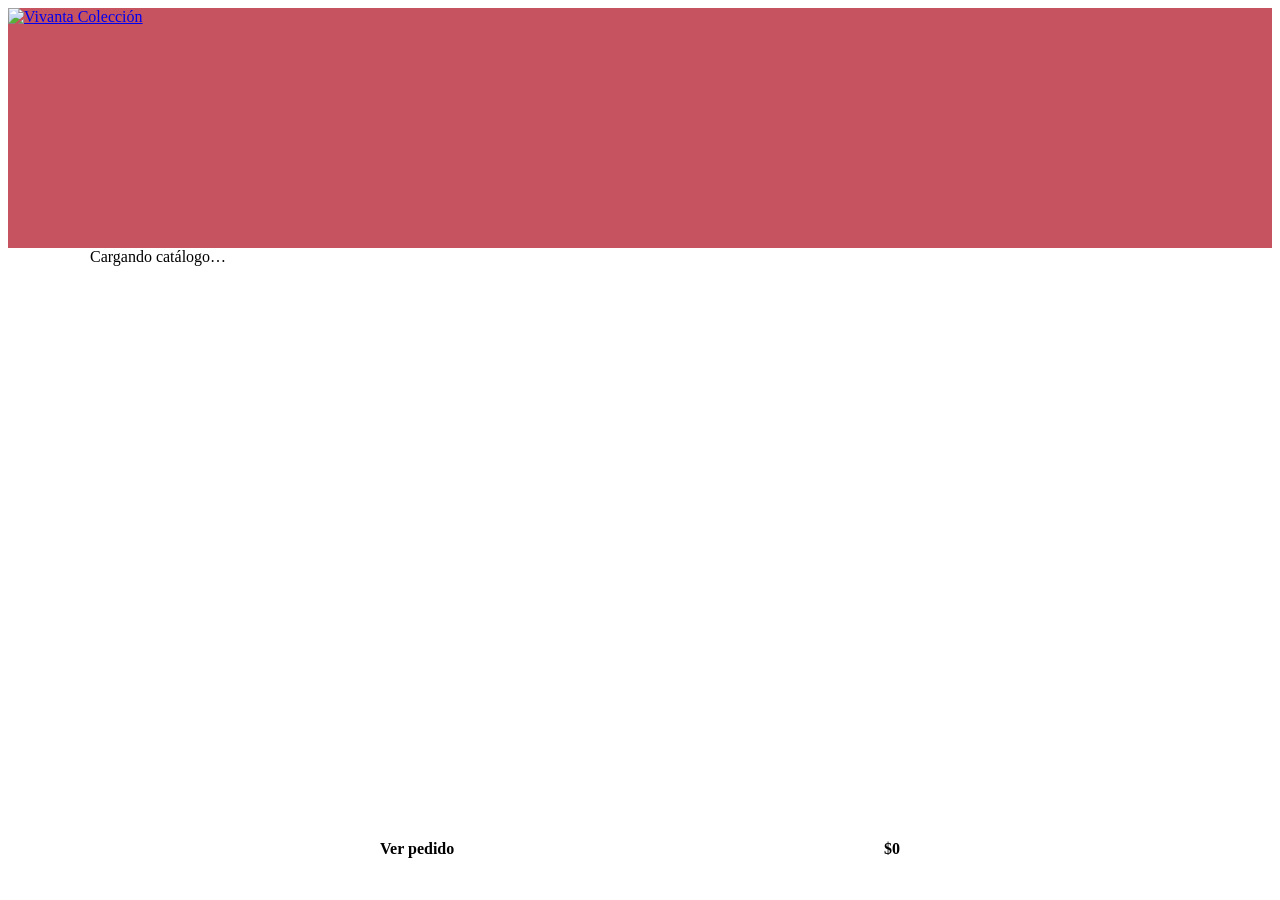
==== src/main/resources/static/catalogo/index.html @ 5ac22689 "Catalogo: todas las categorias visibles (Ver todas) y filtro por marca Co-Authored-By: Claude Opus 5" ====
<!DOCTYPE html>
<html lang="es" data-theme="light">
<head>
  <meta charset="UTF-8">
  <meta name="viewport" content="width=device-width, initial-scale=1">
  <title>Catálogo · Vivanta Colección</title>
  <meta name="description" content="Catálogo de productos de belleza de Vivanta Colección. Haz tu pedido por WhatsApp.">
  <link rel="icon" type="image/png" href="/img/favicon.png">
  <link rel="preconnect" href="https://fonts.googleapis.com">
  <link rel="preconnect" href="https://fonts.gstatic.com" crossorigin>
  <link href="https://fonts.googleapis.com/css2?family=Cormorant+Garamond:wght@600;700&family=Jost:wght@400;500;600&display=swap" rel="stylesheet">
  <link rel="stylesheet" href="/css/estilos.css">
  <style>
    :root { --tinte-3: #D6D4AD; --oferta: #A83D8A; --sobre-oferta: #fff; --borde-chip: #D9CFC6; }
    :root[data-theme="dark"] { --tinte-3: #3A3826; --oferta: #D97BC0; --sobre-oferta: #24181B; --borde-chip: #5A484E; }

    body { padding-bottom: 110px; }
    /* Encabezado: el banner con el logo; el contenido sube encima con esquinas redondeadas. */
    .cabeza { background: #C65360; height: 196px; overflow: hidden; }
    .cabeza a { display: block; height: 100%; }
    .cabeza img { width: 100%; height: 100%; object-fit: contain; display: block; }
    .cabeza.compacta { height: 130px; }
    .hoja { position: relative; margin-top: -22px; background: var(--fondo); border-radius: 24px 24px 0 0; }
    .contenedor { max-width: 1100px; margin: 0 auto; padding: 22px 16px 0; }
    .titulo-catalogo { margin: 0 0 14px; font-family: var(--fuente-marca); font-size: 34px; font-weight: 700; line-height: 1.1; }

    .filtros { display: flex; flex-direction: column; gap: 14px; margin-bottom: 16px; }
    .oculto { position: absolute; left: -9999px; }
    /* Buscador y marca en una linea; en el celular, uno debajo del otro. */
    .busqueda { display: flex; gap: 10px; flex-wrap: wrap; }
    .filtros input { flex: 1 1 260px; height: 48px; border-radius: 24px; padding: 0 18px; border-color: var(--borde-chip); background: var(--superficie); font-size: 15px; max-width: 560px; }
    .filtros select { flex: 0 1 260px; height: 48px; border-radius: 24px; padding: 0 40px 0 18px; border: 1px solid var(--borde-chip); background-color: var(--superficie); color: var(--texto); font: inherit; font-size: 15px; }
    .filtros select.elegida { border: 1.5px solid var(--principal); color: var(--principal); font-weight: 600; }
    @media (max-width: 520px) { .filtros input, .filtros select { flex-basis: 100%; max-width: none; } }
    /* Categorias en varias lineas para que se vean todas; si son muchas, dos lineas y "Ver todas". */
    .chips { position: relative; display: flex; flex-wrap: wrap; gap: 8px; }
    .chips.recogidas { max-height: 96px; overflow: hidden; }
    .ver-mas { align-self: flex-start; min-height: 36px; margin-top: -6px; padding: 0 4px; border: 0; background: none; color: var(--principal); font: inherit; font-size: 14px; font-weight: 600; text-decoration: underline; text-underline-offset: 3px; cursor: pointer; }
    .chips button { flex: 0 0 auto; display: inline-flex; align-items: center; gap: 6px; min-height: 44px; padding: 0 20px; border-radius: 999px; border: 1px solid var(--borde-chip); background: var(--superficie); color: var(--texto); font-size: 14px; font-weight: 500; }
    .chips button[aria-pressed="true"] { border-color: var(--principal); background: var(--principal); color: var(--sobre-principal); font-weight: 600; }
    .chips .chip-oferta { border: 1.5px solid var(--oferta); font-weight: 600; padding: 0 18px; }
    .chips .chip-oferta svg { stroke: var(--oferta); }
    .chips .chip-oferta[aria-pressed="true"] { background: var(--oferta); border-color: var(--oferta); color: var(--sobre-oferta); }
    .chips .chip-oferta[aria-pressed="true"] svg { stroke: currentColor; }

    .grilla { display: grid; grid-template-columns: repeat(auto-fill, minmax(200px, 1fr)); gap: 16px; align-content: start; }
    .aviso-ofertas { grid-column: 1 / -1; display: flex; align-items: center; gap: 12px; padding: 14px 16px; border-radius: 16px; background: var(--amarillo); border: 1px solid var(--beige); color: var(--texto); text-align: left; font: inherit; cursor: pointer; width: 100%; min-height: 0; }
    .aviso-ofertas .tile { flex: 0 0 40px; height: 40px; border-radius: 12px; background: var(--superficie); display: flex; align-items: center; justify-content: center; }
    .aviso-ofertas .tile svg { stroke: var(--oferta); }
    .aviso-ofertas strong { display: block; font-family: var(--fuente-marca); font-size: 22px; font-weight: 700; line-height: 1.1; }
    .aviso-ofertas .texto { font-size: 13px; color: var(--aviso); }

    .producto { background: var(--superficie); border-radius: 20px; overflow: hidden; display: flex; flex-direction: column; box-shadow: 0 1px 2px rgba(58, 42, 46, .06); }
    .producto .foto { position: relative; padding: 0; border: 0; border-radius: 0; min-height: 0; height: auto; aspect-ratio: 4 / 5; width: 100%; display: flex; align-items: center; justify-content: center; background: var(--rosa); cursor: pointer; }
    .producto:nth-of-type(3n+2) .foto { background: var(--amarillo); }
    .producto:nth-of-type(3n) .foto { background: var(--tinte-3); }
    /* La foto completa, sin recortar (los frascos son verticales); fondo blanco como el de las fotos. */
    .producto .foto.con-foto { background: #fff; }
    .producto .foto img { width: 100%; height: 100%; object-fit: contain; display: block; }
    .producto .foto img.sin-foto { width: 64px; height: 64px; border-radius: 16px; opacity: .9; }
    .producto.agotado .foto img { opacity: .4; }
    .producto .foto .etiqueta { position: absolute; top: 10px; left: 10px; }
    .producto .cuerpo { padding: 12px 12px 14px; display: flex; flex-direction: column; gap: 4px; flex: 1 1 auto; }
    .producto .categoria-prod { font-size: 11px; font-weight: 600; letter-spacing: .08em; text-transform: uppercase; color: var(--texto-suave); }
    .pastillas { display: flex; flex-wrap: wrap; gap: 6px; }
    .pastilla-set { padding: 3px 10px; border-radius: 999px; background: var(--principal); color: var(--sobre-principal); font-size: 12px; font-weight: 600; }
    .producto .incluye { margin: 0; font-size: 12px; line-height: 1.35; color: var(--texto-suave); }
    .chips .chip-set { padding: 0 18px; }
    .chips .chip-set svg { stroke: currentColor; }
    .pastilla-oferta { align-self: flex-start; padding: 3px 10px; border-radius: 999px; background: var(--oferta); color: var(--sobre-oferta); font-size: 12px; font-weight: 600; }
    .producto h2 { margin: 0; font-family: var(--fuente); font-size: 15px; font-weight: 500; line-height: 1.25; min-height: 38px; }
    .producto .marca-prod { margin: 0; font-size: 12px; color: var(--texto-suave); }
    .producto .precio { margin: 4px 0 0; font-family: var(--fuente-marca); font-size: 24px; font-weight: 700; line-height: 1.1; }
    .producto .antes { font-family: var(--fuente); font-size: 13px; font-weight: 400; color: var(--texto-suave); }
    .producto .vigencia { margin: 0; font-size: 12px; }
    .producto.agotado h2, .producto.agotado .precio { color: var(--texto-suave); }
    .producto .acciones { margin-top: auto; padding-top: 8px; }
    .producto .acciones > button { width: 100%; min-height: 48px; border-radius: 14px; font-size: 15px; font-weight: 600; }
    .producto .acciones > .contorno { border: 1.5px solid var(--principal); background: var(--superficie); color: var(--principal); }
    .producto .acciones > button:disabled { border: 1.5px solid var(--borde-chip); background: var(--fondo); color: var(--texto-suave); opacity: 1; }
    .stepper { display: flex; align-items: center; justify-content: space-between; background: var(--rosa); border-radius: 14px; padding: 2px; }
    .stepper button { width: 44px; height: 44px; min-height: 44px; padding: 0; border: 0; border-radius: 12px; background: transparent; color: var(--texto); font-size: 22px; }
    .stepper .mas { background: var(--principal); color: var(--sobre-principal); }
    .stepper output { font-weight: 600; font-size: 16px; }

    .barra-pedido { position: fixed; left: 0; right: 0; bottom: 0; background: var(--superficie); border-top: 1px solid var(--borde); padding: 12px 16px 16px; z-index: 30; display: flex; flex-direction: column; gap: 8px; }
    .barra-pedido a { width: 100%; max-width: 560px; margin: 0 auto; box-sizing: border-box; display: flex; align-items: center; justify-content: space-between; min-height: 54px; padding: 0 20px; border-radius: 16px; background: var(--principal); color: var(--sobre-principal); text-decoration: none; font-size: 16px; font-weight: 600; }
    .barra-pedido p { margin: 0; text-align: center; font-size: 12px; color: var(--texto-suave); }

    .pedido { max-width: 560px; margin: 0 auto; padding: 22px 16px 24px; display: flex; flex-direction: column; gap: 16px; }
    .volver { display: inline-flex; align-items: center; gap: 6px; min-height: 44px; color: var(--principal); text-decoration: none; font-size: 15px; font-weight: 600; align-self: flex-start; }
    .pedido h1 { margin: 0; font-size: 36px; }
    .items { list-style: none; margin: 0; padding: 4px 16px; }
    .items li { display: flex; align-items: center; gap: 12px; padding: 12px 0; border-top: 1px solid var(--linea); }
    .items li:first-child { border-top: 0; }
    .items img { flex: 0 0 56px; width: 56px; height: 56px; border-radius: 12px; object-fit: cover; background: var(--rosa); }
    .items .texto { flex: 1 1 auto; min-width: 0; }
    .items .texto strong { display: block; font-size: 15px; font-weight: 600; }
    .items .texto span { font-size: 13px; color: var(--texto-suave); }
    .items .quitar { display: flex; align-items: center; gap: 8px; margin-top: 6px; }
    .items .quitar button { min-height: 34px; width: 34px; padding: 0; }
    .resumen-pedido { padding: 16px; display: flex; flex-direction: column; gap: 8px; }
    .resumen-pedido div { display: flex; justify-content: space-between; }
    .resumen-pedido .total { padding-top: 8px; border-top: 1px solid var(--linea); align-items: baseline; }
    .resumen-pedido .total span:last-child { font-family: var(--fuente-marca); font-size: 34px; font-weight: 700; line-height: 1; }
    .whatsapp { min-height: 54px; border-radius: 14px; font-size: 16px; }
    .nota { margin: 0; font-size: 13px; line-height: 1.45; color: var(--texto-suave); text-align: center; }
    .pedido .opciones .opcion { flex: 1 1 0; }

    footer { margin-top: 40px; padding: 28px 16px 32px; background: var(--superficie); border-top: 1px solid var(--borde); text-align: center; color: var(--texto-suave); display: flex; flex-direction: column; align-items: center; gap: 6px; }
    footer .logo { width: 140px; margin-bottom: 6px; }
    footer p { margin: 0; }
    footer h2 { margin: 16px 0 6px; font-size: 22px; color: var(--texto); }
    /* Redes sociales: circulo con el logo de cada red y su nombre debajo. */
    .redes { display: flex; gap: 18px; justify-content: center; flex-wrap: wrap; }
    .redes a, .redes button { display: flex; flex-direction: column; align-items: center; gap: 6px; min-height: 0; padding: 0; border: 0; background: none; color: var(--texto); text-decoration: none; font: inherit; font-size: 12px; font-weight: 500; cursor: pointer; }
    .redes .circulo { width: 52px; height: 52px; border-radius: 50%; display: flex; align-items: center; justify-content: center; color: #fff; box-shadow: 0 2px 8px rgba(58, 42, 46, .15); transition: transform .15s; }
    .redes a:hover .circulo, .redes button:hover .circulo { transform: translateY(-2px); }
    .redes svg { width: 26px; height: 26px; }
    .red-whatsapp { background: #25D366; }
    .red-instagram { background: radial-gradient(circle at 30% 107%, #FDF497 0%, #FD5949 45%, #D6249F 60%, #285AEB 90%); }
    .red-facebook { background: #1877F2; }
    .red-tiktok { background: #111; }
    .red-compartir { background: var(--principal); }
    .red-compartir svg { stroke: var(--sobre-principal); }
    .categorias-pie { display: flex; flex-wrap: wrap; gap: 8px; justify-content: center; max-width: 560px; }
    .categorias-pie a { padding: 6px 14px; border-radius: 999px; border: 1px solid var(--borde-chip); color: var(--texto); text-decoration: none; font-size: 14px; }
    .categorias-pie a:hover { border-color: var(--principal); color: var(--principal); }

    .mantenimiento { max-width: 520px; margin: 0 auto; text-align: center; display: flex; flex-direction: column; gap: 12px; align-items: center; }
    .detalle-fotos { display: flex; gap: 8px; overflow-x: auto; scroll-snap-type: x mandatory; }
    .detalle-fotos img { width: 100%; max-height: 60vh; object-fit: contain; flex: 0 0 100%; scroll-snap-align: start; border-radius: 12px; background: var(--rosa); }
    .cifra .antes { font-family: var(--fuente); font-size: 16px; font-weight: 400; color: var(--texto-suave); }
    .vigencia { color: var(--oferta); }

    /* En el celular, dos productos por fila (como el diseno). */
    @media (max-width: 520px) {
      .grilla { grid-template-columns: repeat(2, minmax(0, 1fr)); }
    }
    @media (min-width: 900px) { .cabeza { height: 240px; } .titulo-catalogo { font-size: 40px; } }
  </style>
</head>
<body>
  <header class="cabeza" id="cabeza"><a href="#" id="inicio"><img id="banner" src="/img/banner-vivanta.jpg" alt="Vivanta Colección" width="1063" height="591"></a></header>
  <div class="hoja">
    <main id="principal"><p class="suave contenedor">Cargando catálogo…</p></main>
    <footer id="pie"></footer>
  </div>
  <div class="barra-pedido" id="barra-pedido" hidden>
    <a href="#pedido"><span id="barra-cuenta">Ver pedido</span><span id="barra-total">$0</span></a>
    <p id="barra-nota"></p>
  </div>
  <div id="avisos" aria-live="polite"></div>
  <script src="/catalogo/catalogo.js"></script>
</body>
</html>
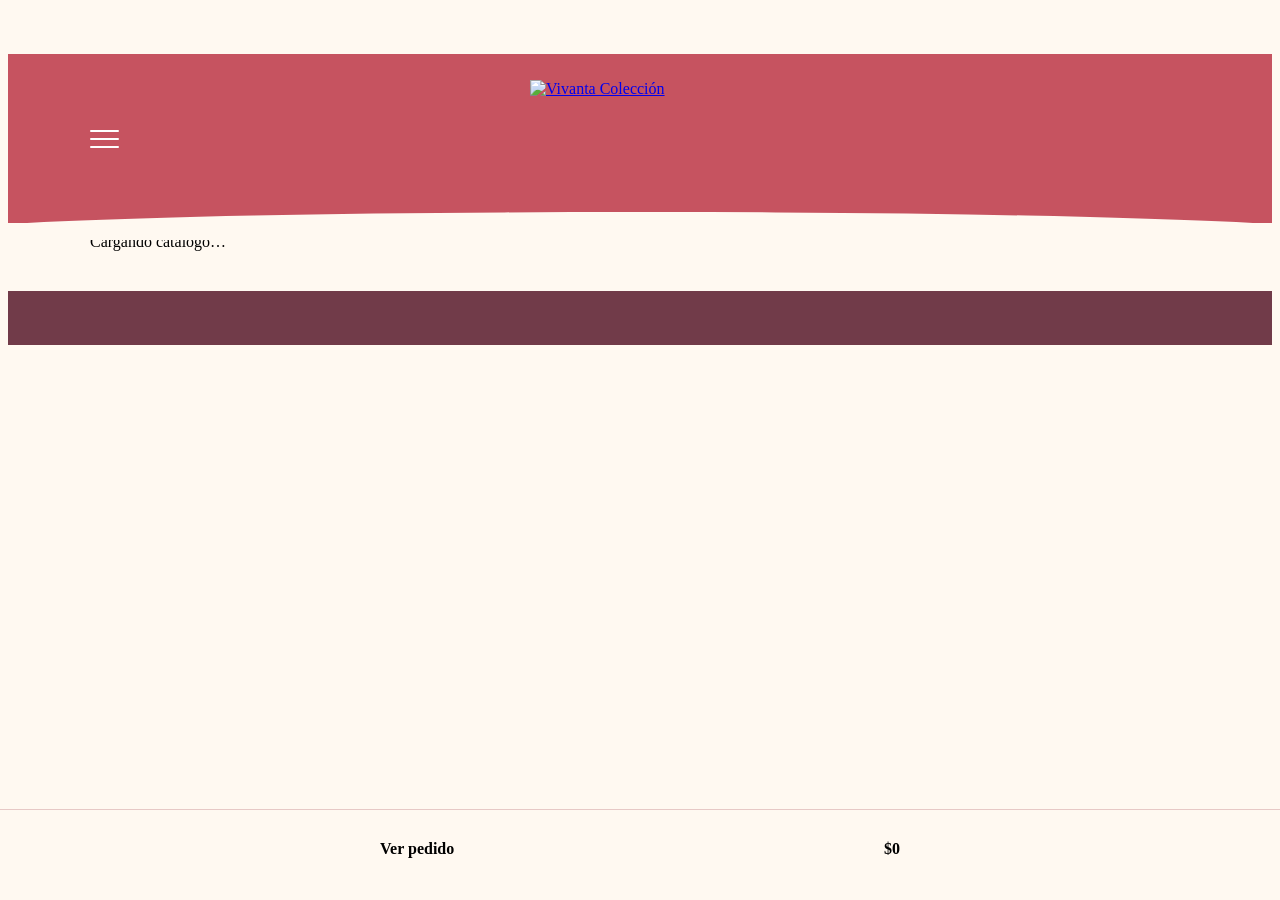
==== commit 83186011: "Nuevo diseno del catalogo: portada, menu lateral, carrusel y categorias destacadas - Franja de envio" ====
--- a/src/main/resources/static/catalogo/index.html
+++ b/src/main/resources/static/catalogo/index.html
@@ -3,27 +3,104 @@
 <head>
   <meta charset="UTF-8">
   <meta name="viewport" content="width=device-width, initial-scale=1">
+  <meta name="theme-color" content="#C65360">
   <title>Catálogo · Vivanta Colección</title>
   <meta name="description" content="Catálogo de productos de belleza de Vivanta Colección. Haz tu pedido por WhatsApp.">
   <link rel="icon" type="image/png" href="/img/favicon.png">
   <link rel="preconnect" href="https://fonts.googleapis.com">
   <link rel="preconnect" href="https://fonts.gstatic.com" crossorigin>
-  <link href="https://fonts.googleapis.com/css2?family=Cormorant+Garamond:wght@600;700&family=Jost:wght@400;500;600&display=swap" rel="stylesheet">
+  <link href="https://fonts.googleapis.com/css2?family=DM+Sans:wght@400;500;600;700&family=Playfair+Display:ital,wght@0,500;0,600;0,700;1,500&family=Great+Vibes&display=swap" rel="stylesheet">
   <link rel="stylesheet" href="/css/estilos.css">
   <style>
-    :root { --tinte-3: #D6D4AD; --oferta: #A83D8A; --sobre-oferta: #fff; --borde-chip: #D9CFC6; }
-    :root[data-theme="dark"] { --tinte-3: #3A3826; --oferta: #D97BC0; --sobre-oferta: #24181B; --borde-chip: #5A484E; }
-
-    body { padding-bottom: 110px; }
-    /* Encabezado: el banner con el logo; el contenido sube encima con esquinas redondeadas. */
-    .cabeza { background: #C65360; height: 196px; overflow: hidden; }
-    .cabeza a { display: block; height: 100%; }
-    .cabeza img { width: 100%; height: 100%; object-fit: contain; display: block; }
-    .cabeza.compacta { height: 130px; }
-    .hoja { position: relative; margin-top: -22px; background: var(--fondo); border-radius: 24px 24px 0 0; }
-    .contenedor { max-width: 1100px; margin: 0 auto; padding: 22px 16px 0; }
-    .titulo-catalogo { margin: 0 0 14px; font-family: var(--fuente-marca); font-size: 34px; font-weight: 700; line-height: 1.1; }
-
+    /* Paleta y letras del diseno del catalogo (DM Sans, Playfair Display y Great Vibes). */
+    :root {
+      --tinte-3: #D6D4AD; --oferta: #A83D8A; --sobre-oferta: #fff; --borde-chip: #E7C9C6;
+      --fondo: #FFF9F1; --texto: #2F2024; --texto-suave: #806C70; --borde: #E7C9C6; --linea: #F1DEDB;
+      --rosa: #F3D8D8; --vino: #4A1726; --vino-pie: #713B49;
+      --fuente: "DM Sans", Arial, sans-serif; --fuente-marca: "Playfair Display", Georgia, serif; --fuente-script: "Great Vibes", cursive;
+    }
+    body { padding-bottom: 110px; background: var(--fondo); }
+    .oculto { position: absolute; left: -9999px; }
+
+    /* Franja de envio gratis */
+    .anuncio { min-height: 38px; display: flex; align-items: center; justify-content: center; gap: 10px; padding: 4px 10px; font-size: 12px; letter-spacing: .02em; color: #5A2933; text-align: center; }
+    .anuncio .destello { color: var(--marca); font-size: 17px; }
+    .anuncio strong { background: var(--marca); color: #fff; padding: 5px 10px; border-radius: 20px; font-weight: 600; white-space: nowrap; }
+
+    /* Encabezado rosado con curva y menu lateral */
+    .cabeza { background: #C65360; color: #fff; position: relative; }
+    .cabeza::after { content: ""; position: absolute; left: -5%; right: -5%; height: 28px; bottom: -17px; background: var(--fondo); border-radius: 50% 50% 0 0 / 75% 75% 0 0; z-index: 3; pointer-events: none; }
+    .cabeza-fila { height: 130px; max-width: 1100px; margin: auto; padding: 12px 22px; display: grid; grid-template-columns: 1fr auto 1fr; align-items: center; position: relative; z-index: 2; }
+    .cabeza.compacta .cabeza-fila { height: 104px; }
+    .cabeza.compacta .logo-cabeza { width: min(170px, 45vw); }
+    .hamburguesa { justify-self: start; width: 44px; height: 44px; min-height: 0; padding: 0; border: 0; background: none; display: flex; flex-direction: column; justify-content: center; gap: 6px; cursor: pointer; }
+    .hamburguesa i { display: block; width: 29px; height: 2px; border-radius: 3px; background: #fff; }
+    .logo-cabeza { display: block; width: min(220px, 52vw); max-height: 118px; height: auto; object-fit: contain; }
+    .menu-sombra { position: fixed; inset: 0; background: #21151b80; z-index: 39; }
+    .menu-lateral { position: fixed; inset: 0 auto 0 0; width: min(82vw, 390px); background: #fffdfb; z-index: 40; transform: translateX(-105%); transition: transform .3s ease; box-shadow: 12px 0 35px #32161d25; overflow-y: auto; visibility: hidden; }
+    .menu-lateral.abierto { transform: translateX(0); visibility: visible; }
+    .menu-cabeza { background: #C65360; min-height: 132px; padding: 22px 18px; display: flex; align-items: center; justify-content: center; position: relative; }
+    .menu-cabeza img { width: 210px; max-width: 75%; height: auto; }
+    .menu-cerrar { position: absolute; right: 10px; top: 8px; width: 44px; height: 44px; min-height: 0; padding: 0; border: 0; background: none; box-shadow: none; border-radius: 0; color: #fff; font-size: 30px; line-height: 1; cursor: pointer; }
+    .menu-contenido { padding: 14px 24px 35px; }
+    .menu-contenido nav { display: grid; }
+    .menu-contenido nav a, .menu-contenido nav button { display: flex; align-items: center; justify-content: space-between; width: 100%; min-height: 53px; padding: 0; border: 0; border-bottom: 1px solid #f6ecea; border-radius: 0; box-shadow: none; background: none; color: var(--texto); font: inherit; font-size: 16px; text-align: left; text-decoration: none; cursor: pointer; }
+    .menu-contenido nav a::after, .menu-contenido nav button::after { content: "›"; font-size: 27px; font-weight: 300; }
+    .menu-contenido .especial { color: var(--marca); font-weight: 700; }
+    .menu-separador { height: 1px; background: var(--borde); margin: 14px 0; }
+
+    /* Portada: frase, titulo y buscador */
+    .intro { position: relative; text-align: center; padding: 26px 20px 12px; background: radial-gradient(ellipse at 50% 0%, #fff 0%, var(--fondo) 68%); overflow: hidden; }
+    .intro::before, .intro::after { content: "❧"; position: absolute; top: 18px; color: #E9BFC1; opacity: .25; font-size: 95px; }
+    .intro::before { left: -22px; transform: rotate(-35deg); }
+    .intro::after { right: -22px; transform: scaleX(-1) rotate(-35deg); }
+    .frase { position: relative; z-index: 1; margin: 0 auto 7px; font: clamp(25px, 5vw, 39px)/1.3 var(--fuente-script); color: #321c23; }
+    .adorno { margin: 0 0 12px; color: var(--marca); font-size: 22px; letter-spacing: 8px; }
+    .titulo-coleccion { margin: 0 0 8px; font: italic 500 clamp(34px, 7vw, 54px)/1.1 var(--fuente-marca); color: var(--vino); }
+    .subtitulo-coleccion { max-width: 540px; margin: 0 auto 22px; font-size: 12px; line-height: 1.8; letter-spacing: .19em; text-transform: uppercase; color: #512b34; }
+    .herramientas { max-width: 760px; margin: 0 auto; display: grid; gap: 12px; }
+    .buscador { position: relative; }
+    .buscador svg { position: absolute; left: 20px; top: 50%; transform: translateY(-50%); width: 22px; height: 22px; stroke: var(--vino); }
+    .herramientas input, .herramientas select { width: 100%; height: 54px; border: 1px solid #C98D96; border-radius: 30px; background: #fff9f5; color: #40262d; font: inherit; font-size: 16px; }
+    .herramientas input { padding: 0 20px 0 56px; }
+    .herramientas select { padding: 0 44px 0 22px; appearance: none; background-image: linear-gradient(45deg, transparent 50%, var(--vino) 50%), linear-gradient(135deg, var(--vino) 50%, transparent 50%); background-position: calc(100% - 23px) 24px, calc(100% - 17px) 24px; background-size: 6px 6px; background-repeat: no-repeat; }
+    .herramientas select.elegida { border: 1.5px solid var(--principal); color: var(--principal); font-weight: 600; }
+
+    /* Categorias mas buscadas */
+    .seccion { max-width: 1100px; margin: auto; padding: 26px 18px 18px; }
+    .titulo-seccion { margin: 0 0 20px; text-align: center; font: italic 500 clamp(22px, 4.5vw, 34px) var(--fuente-marca); color: #411d28; }
+    .titulo-seccion em { color: var(--marca); }
+    .tarjetas-categoria { display: grid; grid-template-columns: repeat(var(--columnas, 3), minmax(0, 1fr)); gap: 11px; max-width: min(900px, calc(var(--columnas, 3) * 300px)); margin: auto; }
+    .tarjeta-categoria { min-width: 0; padding: 0; border: 1px solid #efc5c6; border-radius: 22px; overflow: hidden; background: var(--rosa); cursor: pointer; font: inherit; color: inherit; display: flex; flex-direction: column; }
+    .tarjeta-categoria .arte, .tarjeta-categoria .nombre { width: 100%; }
+    .tarjeta-categoria .arte { height: 126px; display: flex; align-items: center; justify-content: center; background: linear-gradient(145deg, #f4c9cb, #fcece7); }
+    .tarjeta-categoria .arte img { width: 100%; height: 100%; object-fit: cover; }
+    .tarjeta-categoria .arte span { font-size: 60px; color: #7a3743; }
+    .tarjeta-categoria .nombre { min-height: 65px; padding: 10px 7px; display: flex; align-items: center; justify-content: center; text-align: center; font: 500 14px/1.25 var(--fuente); color: #3b2028; background: #f9e8e5; }
+
+    /* Carrusel de promociones */
+    .carrusel { max-width: 1100px; margin: auto; padding: 18px 18px 30px; }
+    .carrusel-ventana { display: flex; overflow-x: auto; scroll-snap-type: x mandatory; scroll-behavior: smooth; border-radius: 24px; scrollbar-width: none; }
+    .carrusel-ventana::-webkit-scrollbar { display: none; }
+    .promo { flex: 0 0 100%; min-height: 245px; padding: 24px 23px; display: grid; grid-template-columns: 1fr 1fr; align-items: center; gap: 12px; scroll-snap-align: start; border: 0; text-align: center; font: inherit; color: inherit; }
+    .promo:nth-child(3n+1) { background: linear-gradient(115deg, #f5d99e, #fff0d5 55%, #f2d2cb); }
+    .promo:nth-child(3n+2) { background: linear-gradient(115deg, #f7e4c8, #fff7e9 55%, #e7d8cb); }
+    .promo:nth-child(3n) { background: linear-gradient(115deg, #e9c8d5, #fff0f1 55%, #d9b4c4); }
+    .promo[data-producto] { cursor: pointer; }
+    .promo-foto { display: flex; align-items: center; justify-content: center; min-height: 0; }
+    .promo-foto img { max-width: 100%; max-height: 220px; object-fit: contain; filter: drop-shadow(0 12px 8px #4b202222); }
+    .promo-foto span { font-size: clamp(70px, 15vw, 130px); color: #8c3e61; }
+    .promo-marca { font-size: 11px; font-weight: 700; letter-spacing: .16em; text-transform: uppercase; color: #70404a; }
+    .promo h3 { margin: 7px 0; font: italic 500 clamp(25px, 4vw, 38px)/1.05 var(--fuente-marca); color: #4a202a; }
+    .promo p { margin: 0; font-size: 13px; line-height: 1.45; color: #3f3031; }
+    .promo .ver { display: inline-block; margin-top: 12px; font-size: 13px; font-weight: 600; color: var(--principal); text-decoration: underline; text-underline-offset: 3px; }
+    .puntos { display: flex; justify-content: center; gap: 4px; padding-top: 8px; }
+    .puntos button { width: 28px; height: 28px; min-height: 0; padding: 0; border: 0; background: none; cursor: pointer; display: flex; align-items: center; justify-content: center; }
+    .puntos button::before { content: ""; width: 9px; height: 9px; border-radius: 50%; background: #e4b8bb; }
+    .puntos button[aria-current="true"]::before { background: var(--marca); }
+
+    /* Productos */
+    .contenedor { max-width: 1100px; margin: 0 auto; padding: 10px 16px 0; }
     .filtros { display: flex; flex-direction: column; gap: 14px; margin-bottom: 16px; }
     .oculto { position: absolute; left: -9999px; }
     /* Buscador y marca en una linea; en el celular, uno debajo del otro. */
@@ -107,29 +184,59 @@
     .nota { margin: 0; font-size: 13px; line-height: 1.45; color: var(--texto-suave); text-align: center; }
     .pedido .opciones .opcion { flex: 1 1 0; }
 
-    footer { margin-top: 40px; padding: 28px 16px 32px; background: var(--superficie); border-top: 1px solid var(--borde); text-align: center; color: var(--texto-suave); display: flex; flex-direction: column; align-items: center; gap: 6px; }
-    footer .logo { width: 140px; margin-bottom: 6px; }
-    footer p { margin: 0; }
-    footer h2 { margin: 16px 0 6px; font-size: 22px; color: var(--texto); }
-    /* Redes sociales: circulo con el logo de cada red y su nombre debajo. */
-    .redes { display: flex; gap: 18px; justify-content: center; flex-wrap: wrap; }
-    .redes a, .redes button { display: flex; flex-direction: column; align-items: center; gap: 6px; min-height: 0; padding: 0; border: 0; background: none; color: var(--texto); text-decoration: none; font: inherit; font-size: 12px; font-weight: 500; cursor: pointer; }
-    .redes .circulo { width: 52px; height: 52px; border-radius: 50%; display: flex; align-items: center; justify-content: center; color: #fff; box-shadow: 0 2px 8px rgba(58, 42, 46, .15); transition: transform .15s; }
-    .redes a:hover .circulo, .redes button:hover .circulo { transform: translateY(-2px); }
-    .redes svg { width: 26px; height: 26px; }
-    .red-whatsapp { background: #25D366; }
-    .red-instagram { background: radial-gradient(circle at 30% 107%, #FDF497 0%, #FD5949 45%, #D6249F 60%, #285AEB 90%); }
-    .red-facebook { background: #1877F2; }
-    .red-tiktok { background: #111; }
-    .red-compartir { background: var(--principal); }
-    .red-compartir svg { stroke: var(--sobre-principal); }
-    .categorias-pie { display: flex; flex-wrap: wrap; gap: 8px; justify-content: center; max-width: 560px; }
-    .categorias-pie a { padding: 6px 14px; border-radius: 999px; border: 1px solid var(--borde-chip); color: var(--texto); text-decoration: none; font-size: 14px; }
-    .categorias-pie a:hover { border-color: var(--principal); color: var(--principal); }
+    /* Pie color vino con las redes en una caja blanca */
+    footer { margin-top: 40px; padding: 34px 22px 20px; background: var(--vino-pie); color: #fff; text-align: center; }
+    .pie-logo { font: 500 40px var(--fuente-marca); }
+    .pie-frase { margin: 4px 0 0; color: #f1dadd; font: italic 17px var(--fuente-marca); }
+    .pie-datos { margin: 14px 0 0; font-size: 13px; line-height: 1.7; color: #f1dadd; }
+    .redes-caja { max-width: 900px; margin: 22px auto 0; padding: 32px 14px 36px; background: #fffdfb; color: #382a30; }
+    .redes-caja h2 { margin: 0 0 22px; font: 500 clamp(26px, 5vw, 40px) var(--fuente-marca); color: #382a30; }
+    .redes { display: grid; grid-template-columns: repeat(var(--columnas, 5), minmax(0, 1fr)); gap: 8px; max-width: 640px; margin: auto; }
+    .redes a, .redes button { min-width: 0; min-height: 0; padding: 0; border: 0; background: none; display: flex; flex-direction: column; align-items: center; gap: 7px; color: #382a30; text-decoration: none; font: inherit; font-size: clamp(10px, 1.7vw, 14px); font-weight: 600; cursor: pointer; }
+    .redes img { width: clamp(42px, 8vw, 64px); height: clamp(42px, 8vw, 64px); object-fit: contain; transition: transform .15s; }
+    .redes a:hover img, .redes button:hover img { transform: translateY(-2px); }
+    .pie-enlaces { display: flex; justify-content: center; flex-wrap: wrap; gap: 12px 22px; margin: 22px auto; }
+    .pie-enlaces a, .pie-enlaces button { min-height: 0; padding: 0; border: 0; background: none; color: #fff0f0; font: inherit; font-size: 13px; text-decoration: none; cursor: pointer; }
+    .pie-enlaces a:hover, .pie-enlaces button:hover { text-decoration: underline; }
+    .derechos { font-size: 11px; color: #e4c5ca; }
 
     .mantenimiento { max-width: 520px; margin: 0 auto; text-align: center; display: flex; flex-direction: column; gap: 12px; align-items: center; }
-    .detalle-fotos { display: flex; gap: 8px; overflow-x: auto; scroll-snap-type: x mandatory; }
-    .detalle-fotos img { width: 100%; max-height: 60vh; object-fit: contain; flex: 0 0 100%; scroll-snap-align: start; border-radius: 12px; background: var(--rosa); }
+    /* Detalle del producto: foto a la izquierda, datos y lo que incluye el set a la derecha. */
+    .modal.detalle-producto { position: relative; max-width: 960px; padding: 28px; }
+    .cerrar-detalle { position: absolute; top: 12px; right: 12px; z-index: 2; }
+    .detalle-grid { display: grid; grid-template-columns: minmax(0, 1.1fr) minmax(0, 1fr); gap: 32px; align-items: start; }
+    .foto-grande { position: relative; aspect-ratio: 1 / 1; border-radius: 16px; overflow: hidden; background: var(--rosa); display: flex; align-items: center; justify-content: center; }
+    .foto-grande.con-foto { background: #fff; border: 1px solid var(--linea); }
+    .foto-grande img { width: 100%; height: 100%; object-fit: contain; }
+    .foto-grande img.sin-foto { width: 96px; height: 96px; border-radius: 20px; }
+    .insignia-descuento { position: absolute; top: 14px; left: 14px; padding: 6px 14px; border-radius: 10px; background: var(--texto); color: #fff; font-size: 18px; font-weight: 600; }
+    .miniaturas { display: flex; gap: 8px; margin-top: 10px; overflow-x: auto; }
+    .miniaturas button { flex: 0 0 64px; width: 64px; height: 64px; min-height: 0; padding: 0; border: 1px solid var(--borde); border-radius: 10px; background: #fff; overflow: hidden; }
+    .miniaturas button[aria-pressed="true"] { border: 2px solid var(--principal); }
+    .miniaturas img { width: 100%; height: 100%; object-fit: contain; }
+    .detalle-info { display: flex; flex-direction: column; gap: 10px; padding-top: 8px; }
+    .detalle-info .pastilla-set { align-self: flex-start; }
+    .detalle-info .categoria-prod { font-size: 11px; font-weight: 600; letter-spacing: .08em; text-transform: uppercase; color: var(--texto-suave); }
+    .detalle-nombre { margin: 0; padding-right: 36px; font-family: var(--fuente-marca); font-size: 32px; font-weight: 700; line-height: 1.1; }
+    .detalle-precio { margin: 4px 0 0; display: flex; align-items: baseline; gap: 14px; flex-wrap: wrap; }
+    .detalle-precio .antes { font-family: var(--fuente); font-size: 18px; font-weight: 400; color: var(--texto-suave); }
+    .detalle-precio span { font-family: var(--fuente-marca); font-size: 34px; font-weight: 700; line-height: 1; }
+    .incluye-set { border-top: 1px solid var(--linea); padding-top: 12px; }
+    .incluye-set h3 { margin: 0 0 6px; font-family: var(--fuente); font-size: 13px; font-weight: 600; letter-spacing: .06em; text-transform: uppercase; color: var(--texto-suave); }
+    .incluye-set ul { list-style: none; margin: 0; padding: 0; display: flex; flex-direction: column; }
+    .incluye-set li { display: flex; align-items: center; gap: 14px; padding: 10px 0; border-bottom: 1px solid var(--linea); }
+    .incluye-set img { flex: 0 0 60px; width: 60px; height: 60px; border-radius: 10px; object-fit: contain; background: #fff; border: 1px solid var(--linea); }
+    .incluye-set strong { display: block; font-size: 14px; font-weight: 600; text-transform: uppercase; letter-spacing: .02em; }
+    .incluye-set span { font-size: 13px; color: var(--texto-suave); }
+    .detalle-descripcion { margin: 0; white-space: pre-line; line-height: 1.5; }
+    .detalle-compra { display: flex; flex-direction: column; gap: 8px; margin-top: 6px; }
+    .detalle-compra .stepper { max-width: 180px; }
+    .agregar-detalle { min-height: 52px; border-radius: 14px; font-size: 16px; }
+    @media (max-width: 720px) {
+      .modal.detalle-producto { padding: 18px; }
+      .detalle-grid { grid-template-columns: 1fr; gap: 16px; }
+      .detalle-nombre { font-size: 26px; }
+    }
     .cifra .antes { font-family: var(--fuente); font-size: 16px; font-weight: 400; color: var(--texto-suave); }
     .vigencia { color: var(--oferta); }
 
@@ -137,15 +244,44 @@
     @media (max-width: 520px) {
       .grilla { grid-template-columns: repeat(2, minmax(0, 1fr)); }
     }
-    @media (min-width: 900px) { .cabeza { height: 240px; } .titulo-catalogo { font-size: 40px; } }
+    @media (min-width: 700px) {
+      .cabeza-fila { height: 145px; }
+      .tarjeta-categoria .arte { height: 170px; }
+      .tarjeta-categoria .nombre { font-size: 17px; }
+      .promo { min-height: 300px; }
+      .promo p { font-size: 16px; }
+    }
+    @media (max-width: 380px) {
+      .cabeza-fila { height: 112px; padding: 10px 16px; }
+      .logo-cabeza { width: 180px; }
+      .tarjetas-categoria { gap: 7px; }
+      .tarjeta-categoria .arte { height: 100px; }
+      .tarjeta-categoria .nombre { font-size: 12px; min-height: 60px; }
+      .promo { padding: 17px 12px; }
+      .promo p { font-size: 11px; }
+    }
+    @media (prefers-reduced-motion: reduce) { .menu-lateral { transition: none; } .carrusel-ventana { scroll-behavior: auto; } }
   </style>
 </head>
 <body>
-  <header class="cabeza" id="cabeza"><a href="#" id="inicio"><img id="banner" src="/img/banner-vivanta.jpg" alt="Vivanta Colección" width="1063" height="591"></a></header>
-  <div class="hoja">
-    <main id="principal"><p class="suave contenedor">Cargando catálogo…</p></main>
-    <footer id="pie"></footer>
-  </div>
+  <div class="anuncio" id="anuncio" hidden></div>
+  <header class="cabeza" id="cabeza">
+    <div class="cabeza-fila">
+      <button type="button" class="hamburguesa" id="abrir-menu" aria-label="Abrir menú" aria-expanded="false" aria-controls="menu"><i></i><i></i><i></i></button>
+      <a href="#" id="inicio" aria-label="Inicio del catálogo"><img class="logo-cabeza" id="banner" src="/img/banner-vivanta.jpg" alt="Vivanta Colección" width="1063" height="591"></a>
+      <span></span>
+    </div>
+  </header>
+  <div class="menu-sombra" id="menu-sombra" hidden></div>
+  <aside class="menu-lateral" id="menu" aria-label="Menú de navegación">
+    <div class="menu-cabeza">
+      <img id="menu-logo" src="/img/banner-vivanta.jpg" alt="Vivanta Colección">
+      <button type="button" class="menu-cerrar" id="cerrar-menu" aria-label="Cerrar menú">×</button>
+    </div>
+    <div class="menu-contenido" id="menu-contenido"></div>
+  </aside>
+  <main id="principal"><p class="suave contenedor">Cargando catálogo…</p></main>
+  <footer id="pie"></footer>
   <div class="barra-pedido" id="barra-pedido" hidden>
     <a href="#pedido"><span id="barra-cuenta">Ver pedido</span><span id="barra-total">$0</span></a>
     <p id="barra-nota"></p>
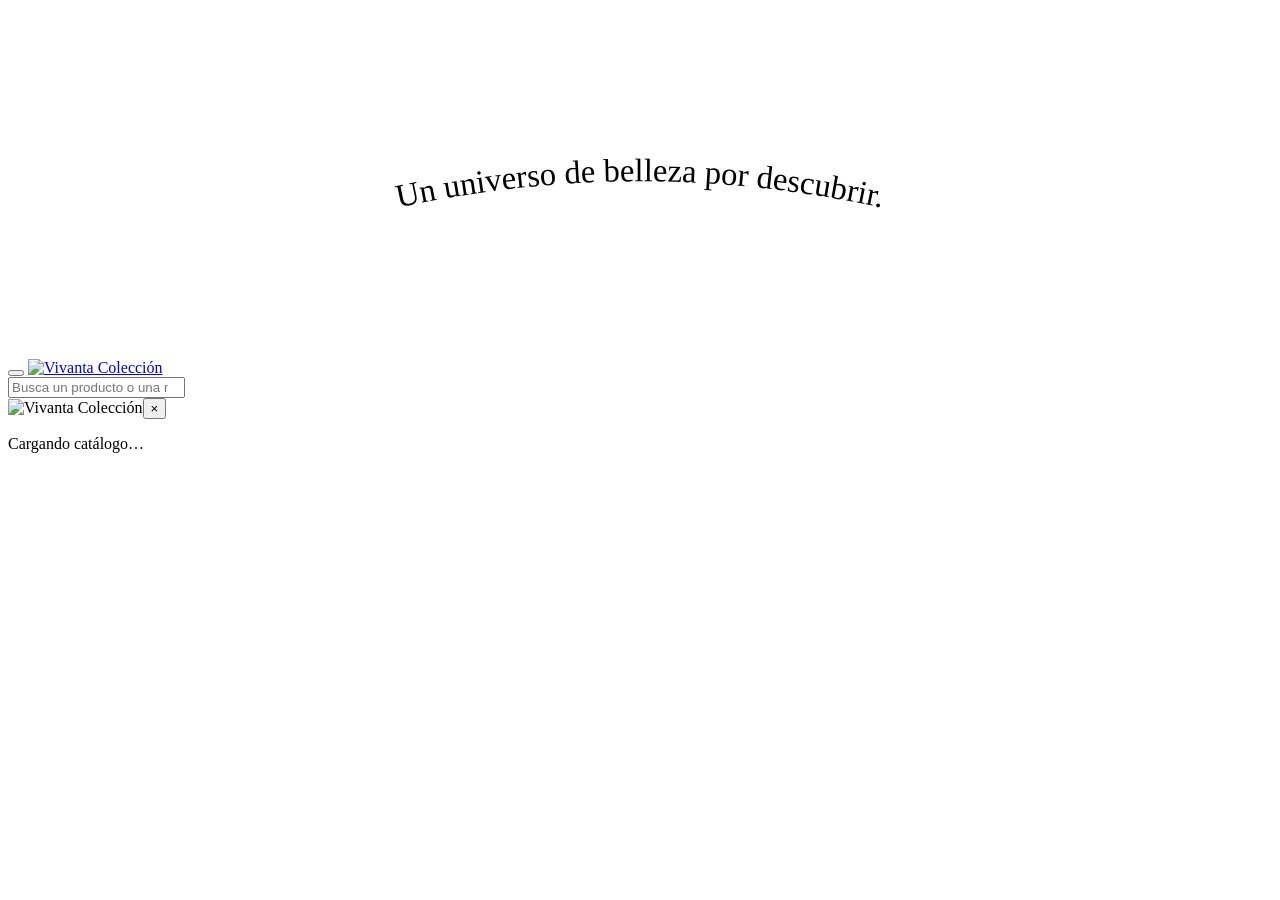
==== commit 9670aa8f: "Catalogo con el diseno nuevo: encabezado con frase en arco, buscador con marcas y promociones - Enca" ====
--- a/src/main/resources/static/catalogo/index.html
+++ b/src/main/resources/static/catalogo/index.html
@@ -11,280 +11,39 @@
   <link rel="preconnect" href="https://fonts.gstatic.com" crossorigin>
   <link href="https://fonts.googleapis.com/css2?family=DM+Sans:wght@400;500;600;700&family=Playfair+Display:ital,wght@0,500;0,600;0,700;1,500&family=Great+Vibes&display=swap" rel="stylesheet">
   <link rel="stylesheet" href="/css/estilos.css">
-  <style>
-    /* Paleta y letras del diseno del catalogo (DM Sans, Playfair Display y Great Vibes). */
-    :root {
-      --tinte-3: #D6D4AD; --oferta: #A83D8A; --sobre-oferta: #fff; --borde-chip: #E7C9C6;
-      --fondo: #FFF9F1; --texto: #2F2024; --texto-suave: #806C70; --borde: #E7C9C6; --linea: #F1DEDB;
-      --rosa: #F3D8D8; --vino: #4A1726; --vino-pie: #713B49;
-      --fuente: "DM Sans", Arial, sans-serif; --fuente-marca: "Playfair Display", Georgia, serif; --fuente-script: "Great Vibes", cursive;
-    }
-    body { padding-bottom: 110px; background: var(--fondo); }
-    .oculto { position: absolute; left: -9999px; }
-
-    /* Franja de envio gratis */
-    .anuncio { min-height: 38px; display: flex; align-items: center; justify-content: center; gap: 10px; padding: 4px 10px; font-size: 12px; letter-spacing: .02em; color: #5A2933; text-align: center; }
-    .anuncio .destello { color: var(--marca); font-size: 17px; }
-    .anuncio strong { background: var(--marca); color: #fff; padding: 5px 10px; border-radius: 20px; font-weight: 600; white-space: nowrap; }
-
-    /* Encabezado rosado con curva y menu lateral */
-    .cabeza { background: #C65360; color: #fff; position: relative; }
-    .cabeza::after { content: ""; position: absolute; left: -5%; right: -5%; height: 28px; bottom: -17px; background: var(--fondo); border-radius: 50% 50% 0 0 / 75% 75% 0 0; z-index: 3; pointer-events: none; }
-    .cabeza-fila { height: 130px; max-width: 1100px; margin: auto; padding: 12px 22px; display: grid; grid-template-columns: 1fr auto 1fr; align-items: center; position: relative; z-index: 2; }
-    .cabeza.compacta .cabeza-fila { height: 104px; }
-    .cabeza.compacta .logo-cabeza { width: min(170px, 45vw); }
-    .hamburguesa { justify-self: start; width: 44px; height: 44px; min-height: 0; padding: 0; border: 0; background: none; display: flex; flex-direction: column; justify-content: center; gap: 6px; cursor: pointer; }
-    .hamburguesa i { display: block; width: 29px; height: 2px; border-radius: 3px; background: #fff; }
-    .logo-cabeza { display: block; width: min(220px, 52vw); max-height: 118px; height: auto; object-fit: contain; }
-    .menu-sombra { position: fixed; inset: 0; background: #21151b80; z-index: 39; }
-    .menu-lateral { position: fixed; inset: 0 auto 0 0; width: min(82vw, 390px); background: #fffdfb; z-index: 40; transform: translateX(-105%); transition: transform .3s ease; box-shadow: 12px 0 35px #32161d25; overflow-y: auto; visibility: hidden; }
-    .menu-lateral.abierto { transform: translateX(0); visibility: visible; }
-    .menu-cabeza { background: #C65360; min-height: 132px; padding: 22px 18px; display: flex; align-items: center; justify-content: center; position: relative; }
-    .menu-cabeza img { width: 210px; max-width: 75%; height: auto; }
-    .menu-cerrar { position: absolute; right: 10px; top: 8px; width: 44px; height: 44px; min-height: 0; padding: 0; border: 0; background: none; box-shadow: none; border-radius: 0; color: #fff; font-size: 30px; line-height: 1; cursor: pointer; }
-    .menu-contenido { padding: 14px 24px 35px; }
-    .menu-contenido nav { display: grid; }
-    .menu-contenido nav a, .menu-contenido nav button { display: flex; align-items: center; justify-content: space-between; width: 100%; min-height: 53px; padding: 0; border: 0; border-bottom: 1px solid #f6ecea; border-radius: 0; box-shadow: none; background: none; color: var(--texto); font: inherit; font-size: 16px; text-align: left; text-decoration: none; cursor: pointer; }
-    .menu-contenido nav a::after, .menu-contenido nav button::after { content: "›"; font-size: 27px; font-weight: 300; }
-    .menu-contenido .especial { color: var(--marca); font-weight: 700; }
-    .menu-separador { height: 1px; background: var(--borde); margin: 14px 0; }
-
-    /* Portada: frase, titulo y buscador */
-    .intro { position: relative; text-align: center; padding: 26px 20px 12px; background: radial-gradient(ellipse at 50% 0%, #fff 0%, var(--fondo) 68%); overflow: hidden; }
-    .intro::before, .intro::after { content: "❧"; position: absolute; top: 18px; color: #E9BFC1; opacity: .25; font-size: 95px; }
-    .intro::before { left: -22px; transform: rotate(-35deg); }
-    .intro::after { right: -22px; transform: scaleX(-1) rotate(-35deg); }
-    .frase { position: relative; z-index: 1; margin: 0 auto 7px; font: clamp(25px, 5vw, 39px)/1.3 var(--fuente-script); color: #321c23; }
-    .adorno { margin: 0 0 12px; color: var(--marca); font-size: 22px; letter-spacing: 8px; }
-    .titulo-coleccion { margin: 0 0 8px; font: italic 500 clamp(34px, 7vw, 54px)/1.1 var(--fuente-marca); color: var(--vino); }
-    .subtitulo-coleccion { max-width: 540px; margin: 0 auto 22px; font-size: 12px; line-height: 1.8; letter-spacing: .19em; text-transform: uppercase; color: #512b34; }
-    .herramientas { max-width: 760px; margin: 0 auto; display: grid; gap: 12px; }
-    .buscador { position: relative; }
-    .buscador svg { position: absolute; left: 20px; top: 50%; transform: translateY(-50%); width: 22px; height: 22px; stroke: var(--vino); }
-    .herramientas input, .herramientas select { width: 100%; height: 54px; border: 1px solid #C98D96; border-radius: 30px; background: #fff9f5; color: #40262d; font: inherit; font-size: 16px; }
-    .herramientas input { padding: 0 20px 0 56px; }
-    .herramientas select { padding: 0 44px 0 22px; appearance: none; background-image: linear-gradient(45deg, transparent 50%, var(--vino) 50%), linear-gradient(135deg, var(--vino) 50%, transparent 50%); background-position: calc(100% - 23px) 24px, calc(100% - 17px) 24px; background-size: 6px 6px; background-repeat: no-repeat; }
-    .herramientas select.elegida { border: 1.5px solid var(--principal); color: var(--principal); font-weight: 600; }
-
-    /* Categorias mas buscadas */
-    .seccion { max-width: 1100px; margin: auto; padding: 26px 18px 18px; }
-    .titulo-seccion { margin: 0 0 20px; text-align: center; font: italic 500 clamp(22px, 4.5vw, 34px) var(--fuente-marca); color: #411d28; }
-    .titulo-seccion em { color: var(--marca); }
-    .tarjetas-categoria { display: grid; grid-template-columns: repeat(var(--columnas, 3), minmax(0, 1fr)); gap: 11px; max-width: min(900px, calc(var(--columnas, 3) * 300px)); margin: auto; }
-    .tarjeta-categoria { min-width: 0; padding: 0; border: 1px solid #efc5c6; border-radius: 22px; overflow: hidden; background: var(--rosa); cursor: pointer; font: inherit; color: inherit; display: flex; flex-direction: column; }
-    .tarjeta-categoria .arte, .tarjeta-categoria .nombre { width: 100%; }
-    .tarjeta-categoria .arte { height: 126px; display: flex; align-items: center; justify-content: center; background: linear-gradient(145deg, #f4c9cb, #fcece7); }
-    .tarjeta-categoria .arte img { width: 100%; height: 100%; object-fit: cover; }
-    .tarjeta-categoria .arte span { font-size: 60px; color: #7a3743; }
-    .tarjeta-categoria .nombre { min-height: 65px; padding: 10px 7px; display: flex; align-items: center; justify-content: center; text-align: center; font: 500 14px/1.25 var(--fuente); color: #3b2028; background: #f9e8e5; }
-
-    /* Carrusel de promociones */
-    .carrusel { max-width: 1100px; margin: auto; padding: 18px 18px 30px; }
-    .carrusel-ventana { display: flex; overflow-x: auto; scroll-snap-type: x mandatory; scroll-behavior: smooth; border-radius: 24px; scrollbar-width: none; }
-    .carrusel-ventana::-webkit-scrollbar { display: none; }
-    .promo { flex: 0 0 100%; min-height: 245px; padding: 24px 23px; display: grid; grid-template-columns: 1fr 1fr; align-items: center; gap: 12px; scroll-snap-align: start; border: 0; text-align: center; font: inherit; color: inherit; }
-    .promo:nth-child(3n+1) { background: linear-gradient(115deg, #f5d99e, #fff0d5 55%, #f2d2cb); }
-    .promo:nth-child(3n+2) { background: linear-gradient(115deg, #f7e4c8, #fff7e9 55%, #e7d8cb); }
-    .promo:nth-child(3n) { background: linear-gradient(115deg, #e9c8d5, #fff0f1 55%, #d9b4c4); }
-    .promo[data-producto] { cursor: pointer; }
-    .promo-foto { display: flex; align-items: center; justify-content: center; min-height: 0; }
-    .promo-foto img { max-width: 100%; max-height: 220px; object-fit: contain; filter: drop-shadow(0 12px 8px #4b202222); }
-    .promo-foto span { font-size: clamp(70px, 15vw, 130px); color: #8c3e61; }
-    .promo-marca { font-size: 11px; font-weight: 700; letter-spacing: .16em; text-transform: uppercase; color: #70404a; }
-    .promo h3 { margin: 7px 0; font: italic 500 clamp(25px, 4vw, 38px)/1.05 var(--fuente-marca); color: #4a202a; }
-    .promo p { margin: 0; font-size: 13px; line-height: 1.45; color: #3f3031; }
-    .promo .ver { display: inline-block; margin-top: 12px; font-size: 13px; font-weight: 600; color: var(--principal); text-decoration: underline; text-underline-offset: 3px; }
-    .puntos { display: flex; justify-content: center; gap: 4px; padding-top: 8px; }
-    .puntos button { width: 28px; height: 28px; min-height: 0; padding: 0; border: 0; background: none; cursor: pointer; display: flex; align-items: center; justify-content: center; }
-    .puntos button::before { content: ""; width: 9px; height: 9px; border-radius: 50%; background: #e4b8bb; }
-    .puntos button[aria-current="true"]::before { background: var(--marca); }
-
-    /* Productos */
-    .contenedor { max-width: 1100px; margin: 0 auto; padding: 10px 16px 0; }
-    .filtros { display: flex; flex-direction: column; gap: 14px; margin-bottom: 16px; }
-    .oculto { position: absolute; left: -9999px; }
-    /* Buscador y marca en una linea; en el celular, uno debajo del otro. */
-    .busqueda { display: flex; gap: 10px; flex-wrap: wrap; }
-    .filtros input { flex: 1 1 260px; height: 48px; border-radius: 24px; padding: 0 18px; border-color: var(--borde-chip); background: var(--superficie); font-size: 15px; max-width: 560px; }
-    .filtros select { flex: 0 1 260px; height: 48px; border-radius: 24px; padding: 0 40px 0 18px; border: 1px solid var(--borde-chip); background-color: var(--superficie); color: var(--texto); font: inherit; font-size: 15px; }
-    .filtros select.elegida { border: 1.5px solid var(--principal); color: var(--principal); font-weight: 600; }
-    @media (max-width: 520px) { .filtros input, .filtros select { flex-basis: 100%; max-width: none; } }
-    /* Categorias en varias lineas para que se vean todas; si son muchas, dos lineas y "Ver todas". */
-    .chips { position: relative; display: flex; flex-wrap: wrap; gap: 8px; }
-    .chips.recogidas { max-height: 96px; overflow: hidden; }
-    .ver-mas { align-self: flex-start; min-height: 36px; margin-top: -6px; padding: 0 4px; border: 0; background: none; color: var(--principal); font: inherit; font-size: 14px; font-weight: 600; text-decoration: underline; text-underline-offset: 3px; cursor: pointer; }
-    .chips button { flex: 0 0 auto; display: inline-flex; align-items: center; gap: 6px; min-height: 44px; padding: 0 20px; border-radius: 999px; border: 1px solid var(--borde-chip); background: var(--superficie); color: var(--texto); font-size: 14px; font-weight: 500; }
-    .chips button[aria-pressed="true"] { border-color: var(--principal); background: var(--principal); color: var(--sobre-principal); font-weight: 600; }
-    .chips .chip-oferta { border: 1.5px solid var(--oferta); font-weight: 600; padding: 0 18px; }
-    .chips .chip-oferta svg { stroke: var(--oferta); }
-    .chips .chip-oferta[aria-pressed="true"] { background: var(--oferta); border-color: var(--oferta); color: var(--sobre-oferta); }
-    .chips .chip-oferta[aria-pressed="true"] svg { stroke: currentColor; }
-
-    .grilla { display: grid; grid-template-columns: repeat(auto-fill, minmax(200px, 1fr)); gap: 16px; align-content: start; }
-    .aviso-ofertas { grid-column: 1 / -1; display: flex; align-items: center; gap: 12px; padding: 14px 16px; border-radius: 16px; background: var(--amarillo); border: 1px solid var(--beige); color: var(--texto); text-align: left; font: inherit; cursor: pointer; width: 100%; min-height: 0; }
-    .aviso-ofertas .tile { flex: 0 0 40px; height: 40px; border-radius: 12px; background: var(--superficie); display: flex; align-items: center; justify-content: center; }
-    .aviso-ofertas .tile svg { stroke: var(--oferta); }
-    .aviso-ofertas strong { display: block; font-family: var(--fuente-marca); font-size: 22px; font-weight: 700; line-height: 1.1; }
-    .aviso-ofertas .texto { font-size: 13px; color: var(--aviso); }
-
-    .producto { background: var(--superficie); border-radius: 20px; overflow: hidden; display: flex; flex-direction: column; box-shadow: 0 1px 2px rgba(58, 42, 46, .06); }
-    .producto .foto { position: relative; padding: 0; border: 0; border-radius: 0; min-height: 0; height: auto; aspect-ratio: 4 / 5; width: 100%; display: flex; align-items: center; justify-content: center; background: var(--rosa); cursor: pointer; }
-    .producto:nth-of-type(3n+2) .foto { background: var(--amarillo); }
-    .producto:nth-of-type(3n) .foto { background: var(--tinte-3); }
-    /* La foto completa, sin recortar (los frascos son verticales); fondo blanco como el de las fotos. */
-    .producto .foto.con-foto { background: #fff; }
-    .producto .foto img { width: 100%; height: 100%; object-fit: contain; display: block; }
-    .producto .foto img.sin-foto { width: 64px; height: 64px; border-radius: 16px; opacity: .9; }
-    .producto.agotado .foto img { opacity: .4; }
-    .producto .foto .etiqueta { position: absolute; top: 10px; left: 10px; }
-    .producto .cuerpo { padding: 12px 12px 14px; display: flex; flex-direction: column; gap: 4px; flex: 1 1 auto; }
-    .producto .categoria-prod { font-size: 11px; font-weight: 600; letter-spacing: .08em; text-transform: uppercase; color: var(--texto-suave); }
-    .pastillas { display: flex; flex-wrap: wrap; gap: 6px; }
-    .pastilla-set { padding: 3px 10px; border-radius: 999px; background: var(--principal); color: var(--sobre-principal); font-size: 12px; font-weight: 600; }
-    .producto .incluye { margin: 0; font-size: 12px; line-height: 1.35; color: var(--texto-suave); }
-    .chips .chip-set { padding: 0 18px; }
-    .chips .chip-set svg { stroke: currentColor; }
-    .pastilla-oferta { align-self: flex-start; padding: 3px 10px; border-radius: 999px; background: var(--oferta); color: var(--sobre-oferta); font-size: 12px; font-weight: 600; }
-    .producto h2 { margin: 0; font-family: var(--fuente); font-size: 15px; font-weight: 500; line-height: 1.25; min-height: 38px; }
-    .producto .marca-prod { margin: 0; font-size: 12px; color: var(--texto-suave); }
-    .producto .precio { margin: 4px 0 0; font-family: var(--fuente-marca); font-size: 24px; font-weight: 700; line-height: 1.1; }
-    .producto .antes { font-family: var(--fuente); font-size: 13px; font-weight: 400; color: var(--texto-suave); }
-    .producto .vigencia { margin: 0; font-size: 12px; }
-    .producto.agotado h2, .producto.agotado .precio { color: var(--texto-suave); }
-    .producto .acciones { margin-top: auto; padding-top: 8px; }
-    .producto .acciones > button { width: 100%; min-height: 48px; border-radius: 14px; font-size: 15px; font-weight: 600; }
-    .producto .acciones > .contorno { border: 1.5px solid var(--principal); background: var(--superficie); color: var(--principal); }
-    .producto .acciones > button:disabled { border: 1.5px solid var(--borde-chip); background: var(--fondo); color: var(--texto-suave); opacity: 1; }
-    .stepper { display: flex; align-items: center; justify-content: space-between; background: var(--rosa); border-radius: 14px; padding: 2px; }
-    .stepper button { width: 44px; height: 44px; min-height: 44px; padding: 0; border: 0; border-radius: 12px; background: transparent; color: var(--texto); font-size: 22px; }
-    .stepper .mas { background: var(--principal); color: var(--sobre-principal); }
-    .stepper output { font-weight: 600; font-size: 16px; }
-
-    .barra-pedido { position: fixed; left: 0; right: 0; bottom: 0; background: var(--superficie); border-top: 1px solid var(--borde); padding: 12px 16px 16px; z-index: 30; display: flex; flex-direction: column; gap: 8px; }
-    .barra-pedido a { width: 100%; max-width: 560px; margin: 0 auto; box-sizing: border-box; display: flex; align-items: center; justify-content: space-between; min-height: 54px; padding: 0 20px; border-radius: 16px; background: var(--principal); color: var(--sobre-principal); text-decoration: none; font-size: 16px; font-weight: 600; }
-    .barra-pedido p { margin: 0; text-align: center; font-size: 12px; color: var(--texto-suave); }
-
-    .pedido { max-width: 560px; margin: 0 auto; padding: 22px 16px 24px; display: flex; flex-direction: column; gap: 16px; }
-    .volver { display: inline-flex; align-items: center; gap: 6px; min-height: 44px; color: var(--principal); text-decoration: none; font-size: 15px; font-weight: 600; align-self: flex-start; }
-    .pedido h1 { margin: 0; font-size: 36px; }
-    .items { list-style: none; margin: 0; padding: 4px 16px; }
-    .items li { display: flex; align-items: center; gap: 12px; padding: 12px 0; border-top: 1px solid var(--linea); }
-    .items li:first-child { border-top: 0; }
-    .items img { flex: 0 0 56px; width: 56px; height: 56px; border-radius: 12px; object-fit: cover; background: var(--rosa); }
-    .items .texto { flex: 1 1 auto; min-width: 0; }
-    .items .texto strong { display: block; font-size: 15px; font-weight: 600; }
-    .items .texto span { font-size: 13px; color: var(--texto-suave); }
-    .items .quitar { display: flex; align-items: center; gap: 8px; margin-top: 6px; }
-    .items .quitar button { min-height: 34px; width: 34px; padding: 0; }
-    .resumen-pedido { padding: 16px; display: flex; flex-direction: column; gap: 8px; }
-    .resumen-pedido div { display: flex; justify-content: space-between; }
-    .resumen-pedido .total { padding-top: 8px; border-top: 1px solid var(--linea); align-items: baseline; }
-    .resumen-pedido .total span:last-child { font-family: var(--fuente-marca); font-size: 34px; font-weight: 700; line-height: 1; }
-    .whatsapp { min-height: 54px; border-radius: 14px; font-size: 16px; }
-    .nota { margin: 0; font-size: 13px; line-height: 1.45; color: var(--texto-suave); text-align: center; }
-    .pedido .opciones .opcion { flex: 1 1 0; }
-
-    /* Pie color vino con las redes en una caja blanca */
-    footer { margin-top: 40px; padding: 34px 22px 20px; background: var(--vino-pie); color: #fff; text-align: center; }
-    .pie-logo { font: 500 40px var(--fuente-marca); }
-    .pie-frase { margin: 4px 0 0; color: #f1dadd; font: italic 17px var(--fuente-marca); }
-    .pie-datos { margin: 14px 0 0; font-size: 13px; line-height: 1.7; color: #f1dadd; }
-    .redes-caja { max-width: 900px; margin: 22px auto 0; padding: 32px 14px 36px; background: #fffdfb; color: #382a30; }
-    .redes-caja h2 { margin: 0 0 22px; font: 500 clamp(26px, 5vw, 40px) var(--fuente-marca); color: #382a30; }
-    .redes { display: grid; grid-template-columns: repeat(var(--columnas, 5), minmax(0, 1fr)); gap: 8px; max-width: 640px; margin: auto; }
-    .redes a, .redes button { min-width: 0; min-height: 0; padding: 0; border: 0; background: none; display: flex; flex-direction: column; align-items: center; gap: 7px; color: #382a30; text-decoration: none; font: inherit; font-size: clamp(10px, 1.7vw, 14px); font-weight: 600; cursor: pointer; }
-    .redes img { width: clamp(42px, 8vw, 64px); height: clamp(42px, 8vw, 64px); object-fit: contain; transition: transform .15s; }
-    .redes a:hover img, .redes button:hover img { transform: translateY(-2px); }
-    .pie-enlaces { display: flex; justify-content: center; flex-wrap: wrap; gap: 12px 22px; margin: 22px auto; }
-    .pie-enlaces a, .pie-enlaces button { min-height: 0; padding: 0; border: 0; background: none; color: #fff0f0; font: inherit; font-size: 13px; text-decoration: none; cursor: pointer; }
-    .pie-enlaces a:hover, .pie-enlaces button:hover { text-decoration: underline; }
-    .derechos { font-size: 11px; color: #e4c5ca; }
-
-    .mantenimiento { max-width: 520px; margin: 0 auto; text-align: center; display: flex; flex-direction: column; gap: 12px; align-items: center; }
-    /* Detalle del producto: foto a la izquierda, datos y lo que incluye el set a la derecha. */
-    .modal.detalle-producto { position: relative; max-width: 960px; padding: 28px; }
-    .cerrar-detalle { position: absolute; top: 12px; right: 12px; z-index: 2; }
-    .detalle-grid { display: grid; grid-template-columns: minmax(0, 1.1fr) minmax(0, 1fr); gap: 32px; align-items: start; }
-    .foto-grande { position: relative; aspect-ratio: 1 / 1; border-radius: 16px; overflow: hidden; background: var(--rosa); display: flex; align-items: center; justify-content: center; }
-    .foto-grande.con-foto { background: #fff; border: 1px solid var(--linea); }
-    .foto-grande img { width: 100%; height: 100%; object-fit: contain; }
-    .foto-grande img.sin-foto { width: 96px; height: 96px; border-radius: 20px; }
-    .insignia-descuento { position: absolute; top: 14px; left: 14px; padding: 6px 14px; border-radius: 10px; background: var(--texto); color: #fff; font-size: 18px; font-weight: 600; }
-    .miniaturas { display: flex; gap: 8px; margin-top: 10px; overflow-x: auto; }
-    .miniaturas button { flex: 0 0 64px; width: 64px; height: 64px; min-height: 0; padding: 0; border: 1px solid var(--borde); border-radius: 10px; background: #fff; overflow: hidden; }
-    .miniaturas button[aria-pressed="true"] { border: 2px solid var(--principal); }
-    .miniaturas img { width: 100%; height: 100%; object-fit: contain; }
-    .detalle-info { display: flex; flex-direction: column; gap: 10px; padding-top: 8px; }
-    .detalle-info .pastilla-set { align-self: flex-start; }
-    .detalle-info .categoria-prod { font-size: 11px; font-weight: 600; letter-spacing: .08em; text-transform: uppercase; color: var(--texto-suave); }
-    .detalle-nombre { margin: 0; padding-right: 36px; font-family: var(--fuente-marca); font-size: 32px; font-weight: 700; line-height: 1.1; }
-    .detalle-precio { margin: 4px 0 0; display: flex; align-items: baseline; gap: 14px; flex-wrap: wrap; }
-    .detalle-precio .antes { font-family: var(--fuente); font-size: 18px; font-weight: 400; color: var(--texto-suave); }
-    .detalle-precio span { font-family: var(--fuente-marca); font-size: 34px; font-weight: 700; line-height: 1; }
-    .incluye-set { border-top: 1px solid var(--linea); padding-top: 12px; }
-    .incluye-set h3 { margin: 0 0 6px; font-family: var(--fuente); font-size: 13px; font-weight: 600; letter-spacing: .06em; text-transform: uppercase; color: var(--texto-suave); }
-    .incluye-set ul { list-style: none; margin: 0; padding: 0; display: flex; flex-direction: column; }
-    .incluye-set li { display: flex; align-items: center; gap: 14px; padding: 10px 0; border-bottom: 1px solid var(--linea); }
-    .incluye-set img { flex: 0 0 60px; width: 60px; height: 60px; border-radius: 10px; object-fit: contain; background: #fff; border: 1px solid var(--linea); }
-    .incluye-set strong { display: block; font-size: 14px; font-weight: 600; text-transform: uppercase; letter-spacing: .02em; }
-    .incluye-set span { font-size: 13px; color: var(--texto-suave); }
-    .detalle-descripcion { margin: 0; white-space: pre-line; line-height: 1.5; }
-    .detalle-compra { display: flex; flex-direction: column; gap: 8px; margin-top: 6px; }
-    .detalle-compra .stepper { max-width: 180px; }
-    .agregar-detalle { min-height: 52px; border-radius: 14px; font-size: 16px; }
-    @media (max-width: 720px) {
-      .modal.detalle-producto { padding: 18px; }
-      .detalle-grid { grid-template-columns: 1fr; gap: 16px; }
-      .detalle-nombre { font-size: 26px; }
-    }
-    .cifra .antes { font-family: var(--fuente); font-size: 16px; font-weight: 400; color: var(--texto-suave); }
-    .vigencia { color: var(--oferta); }
-
-    /* En el celular, dos productos por fila (como el diseno). */
-    @media (max-width: 520px) {
-      .grilla { grid-template-columns: repeat(2, minmax(0, 1fr)); }
-    }
-    @media (min-width: 700px) {
-      .cabeza-fila { height: 145px; }
-      .tarjeta-categoria .arte { height: 170px; }
-      .tarjeta-categoria .nombre { font-size: 17px; }
-      .promo { min-height: 300px; }
-      .promo p { font-size: 16px; }
-    }
-    @media (max-width: 380px) {
-      .cabeza-fila { height: 112px; padding: 10px 16px; }
-      .logo-cabeza { width: 180px; }
-      .tarjetas-categoria { gap: 7px; }
-      .tarjeta-categoria .arte { height: 100px; }
-      .tarjeta-categoria .nombre { font-size: 12px; min-height: 60px; }
-      .promo { padding: 17px 12px; }
-      .promo p { font-size: 11px; }
-    }
-    @media (prefers-reduced-motion: reduce) { .menu-lateral { transition: none; } .carrusel-ventana { scroll-behavior: auto; } }
-  </style>
+  <link rel="stylesheet" href="/catalogo/catalogo.css">
 </head>
 <body>
-  <div class="anuncio" id="anuncio" hidden></div>
-  <header class="cabeza" id="cabeza">
-    <div class="cabeza-fila">
-      <button type="button" class="hamburguesa" id="abrir-menu" aria-label="Abrir menú" aria-expanded="false" aria-controls="menu"><i></i><i></i><i></i></button>
-      <a href="#" id="inicio" aria-label="Inicio del catálogo"><img class="logo-cabeza" id="banner" src="/img/banner-vivanta.jpg" alt="Vivanta Colección" width="1063" height="591"></a>
+  <div class="announcement" id="anuncio" hidden></div>
+  <header class="header" id="cabeza">
+    <svg class="tagline-arc" viewBox="0 0 620 170" role="img" aria-label="Un universo de belleza por descubrir.">
+      <path id="arcoFrase" d="M 15 165 Q 310 5 605 165" fill="none"/>
+      <text><textPath href="#arcoFrase" startOffset="50%" text-anchor="middle">Un universo de belleza por descubrir.</textPath></text>
+    </svg>
+    <div class="header-row">
+      <button type="button" class="menu-toggle" id="abrir-menu" aria-label="Abrir menú" aria-expanded="false" aria-controls="menu"><span class="hamb"><i></i><i></i><i></i></span></button>
+      <a href="#" id="inicio" aria-label="Inicio del catálogo"><img class="logo" src="/img/logo-blanco.png" alt="Vivanta Colección" width="600" height="334"></a>
       <span></span>
     </div>
   </header>
-  <div class="menu-sombra" id="menu-sombra" hidden></div>
-  <aside class="menu-lateral" id="menu" aria-label="Menú de navegación">
-    <div class="menu-cabeza">
-      <img id="menu-logo" src="/img/banner-vivanta.jpg" alt="Vivanta Colección">
-      <button type="button" class="menu-cerrar" id="cerrar-menu" aria-label="Cerrar menú">×</button>
-    </div>
-    <div class="menu-contenido" id="menu-contenido"></div>
+  <div class="search-bar" id="buscador">
+    <div class="search-wrap"><input id="buscar" type="search" placeholder="Busca un producto o una marca..." aria-label="Buscar productos o marcas" autocomplete="off"></div>
+    <nav class="brand-filter" id="marcas" aria-label="Filtrar por marca"></nav>
+  </div>
+  <div class="drawer-shade" id="menu-sombra" hidden></div>
+  <aside class="drawer" id="menu" aria-label="Menú de navegación">
+    <div class="drawer-head"><img id="menu-logo" src="/img/banner-vivanta.jpg" alt="Vivanta Colección"><button type="button" class="drawer-close" id="cerrar-menu" aria-label="Cerrar menú">×</button></div>
+    <div class="drawer-content" id="menu-contenido"></div>
   </aside>
-  <main id="principal"><p class="suave contenedor">Cargando catálogo…</p></main>
-  <footer id="pie"></footer>
+  <main id="principal"><p class="no-results">Cargando catálogo…</p></main>
+  <footer class="footer" id="pie"></footer>
   <div class="barra-pedido" id="barra-pedido" hidden>
     <a href="#pedido"><span id="barra-cuenta">Ver pedido</span><span id="barra-total">$0</span></a>
     <p id="barra-nota"></p>
+  </div>
+  <div class="wa-float" id="waFloat" hidden>
+    <div class="wa-bubble">¡Escríbeme si necesitas ayuda!</div>
+    <button type="button" class="wa-btn" aria-label="Escríbenos por WhatsApp"><img src="/img/redes/whatsapp.png" alt=""></button>
   </div>
   <div id="avisos" aria-live="polite"></div>
   <script src="/catalogo/catalogo.js"></script>
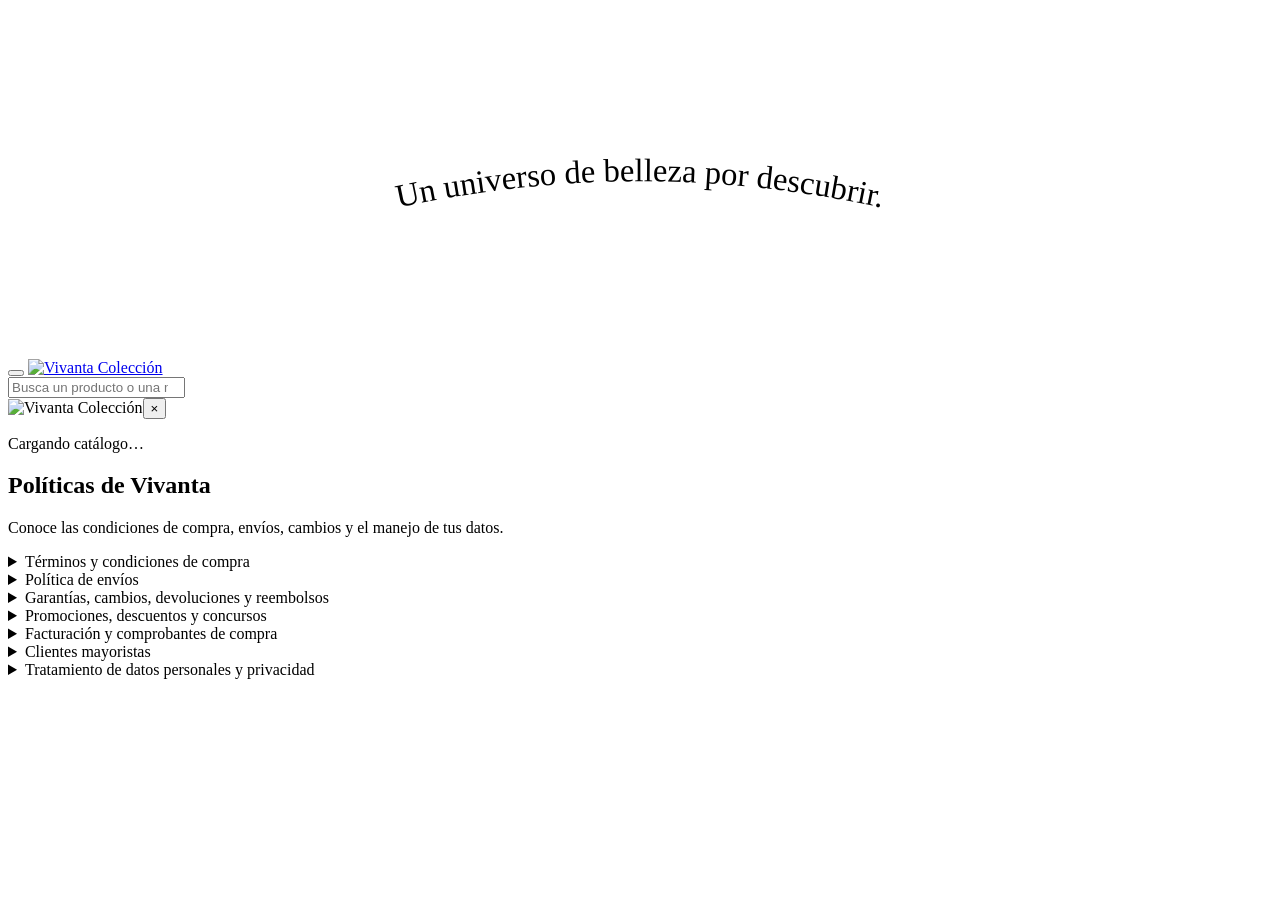
==== commit f9770cd9: "Catalogo: politicas de Vivanta desplegables y autorizacion de datos en el pedido - Seccion "Politica" ====
--- a/src/main/resources/static/catalogo/index.html
+++ b/src/main/resources/static/catalogo/index.html
@@ -35,7 +35,44 @@
     <div class="drawer-head"><img id="menu-logo" src="/img/banner-vivanta.jpg" alt="Vivanta Colección"><button type="button" class="drawer-close" id="cerrar-menu" aria-label="Cerrar menú">×</button></div>
     <div class="drawer-content" id="menu-contenido"></div>
   </aside>
+  <div class="filtros-sombra" id="filtros-sombra" hidden></div>
+  <aside class="filtros-panel" id="filtros" role="dialog" aria-modal="true" aria-labelledby="filtros-titulo"></aside>
   <main id="principal"><p class="no-results">Cargando catálogo…</p></main>
+  <!-- Politicas de Vivanta: cada una cerrada; se abre con la flechita. Para cambiar un texto, editar aqui. -->
+  <section class="politicas" id="politicas" aria-labelledby="politicas-titulo">
+    <div class="politicas-caja">
+      <h2 id="politicas-titulo">Políticas de Vivanta</h2>
+      <p class="politicas-intro">Conoce las condiciones de compra, envíos, cambios y el manejo de tus datos.</p>
+      <details class="politica" id="politica-terminos">
+        <summary><span>Términos y condiciones de compra</span></summary>
+        <div class="politica-texto"><p>En Vivanta Colección queremos ofrecer una experiencia de compra clara, segura y satisfactoria. Al realizar un pedido, el cliente acepta las siguientes condiciones:</p><h4>1. Realización y confirmación de pedidos</h4><p>Los pedidos pueden realizarse a través del catálogo de Vivanta o directamente por WhatsApp.</p><p>Una vez recibido el pedido, Vivanta Colección verificará la disponibilidad de los productos y comunicará al cliente el valor total de la compra, incluidos los costos de envío o domicilio cuando correspondan.</p><p>El pedido quedará confirmado definitivamente una vez recibido el pago. A partir de ese momento comenzará su preparación, organización y empaque, de acuerdo con la modalidad de entrega seleccionada.</p><h4>2. Métodos de pago</h4><p>Vivanta Colección dispone de los siguientes medios de pago:</p><ul><li>Transferencia bancaria Bancolombia.</li><li>Nequi.</li><li>Bre-B (mediante llave).</li><li>Efectivo, de acuerdo con la modalidad de entrega previamente coordinada.</li></ul><p>El cliente deberá enviar el comprobante de pago cuando corresponda, para verificar y confirmar su pedido.</p><h4>3. Precios y disponibilidad</h4><p>Los precios de los productos serán informados al cliente antes de confirmar la compra. Una vez confirmado el pedido y recibido el pago, se respetará el precio acordado.</p><p>La disponibilidad de los productos está sujeta a existencias. Si algún artículo se agota, Vivanta Colección informará al cliente y podrá ofrecer alternativas disponibles.</p><p>Si el cliente ya realizó el pago y no acepta ninguna de las alternativas ofrecidas, se gestionará la devolución del dinero cuando corresponda.</p><h4>4. Cancelación y derecho de retracto</h4><p>Antes de realizar el pago, el cliente podrá solicitar modificaciones o desistir de su pedido.</p><p>Una vez recibido el pago, Vivanta Colección iniciará la preparación, organización y empaque del pedido, de acuerdo con la modalidad de entrega seleccionada.</p><p>Sin embargo, cuando la compra se realice a distancia, el cliente podrá ejercer el derecho de retracto dentro de los cinco (5) días hábiles siguientes a la entrega del producto, siempre que se cumplan los requisitos legales y que el producto no esté comprendido en las excepciones establecidas por la legislación colombiana.</p><p>Cuando el retracto sea procedente, el cliente deberá devolver el producto en las mismas condiciones en que lo recibió y asumir los costos de transporte de la devolución. Vivanta Colección realizará el reembolso dentro del plazo legal correspondiente.</p><p>Las solicitudes de cancelación, devolución o reembolso también serán atendidas cuando correspondan a otros derechos reconocidos por la legislación colombiana.</p><h4>5. Modalidades de entrega</h4><p>Vivanta Colección ofrece diferentes modalidades de entrega:</p><ul><li>Envíos nacionales: sujetos a la cobertura de las empresas transportadoras.</li><li>Domicilios locales: disponibles en Yumbo y Cali, bajo las condiciones de pago establecidas en nuestra Política de Envíos.</li><li>Recogida del pedido: disponible en Yumbo, previa coordinación con Vivanta Colección.</li></ul><p>Los costos y tiempos de entrega se rigen por nuestra Política de Envíos.</p><h4>6. Información proporcionada por el cliente</h4><p>El cliente es responsable de proporcionar correctamente su nombre, número de teléfono y dirección de entrega.</p><p>Vivanta Colección no se hace responsable por retrasos o inconvenientes ocasionados por información incorrecta o incompleta proporcionada por el cliente. Si se requiere corregir algún dato, deberá comunicarse lo antes posible.</p><h4>7. Políticas complementarias</h4><p>Las compras realizadas en Vivanta Colección también se encuentran sujetas a las siguientes políticas:</p><ul><li>Política de envíos.</li><li>Política de garantías, cambios, devoluciones y reembolsos.</li><li>Política de tratamiento de datos personales y privacidad.</li></ul><p>Estas políticas complementan los presentes términos y condiciones y se aplicarán de acuerdo con la legislación colombiana.</p><h4>8. Canales de atención</h4><p>Para consultas, pedidos o cualquier inquietud relacionada con las compras, puedes comunicarte con Vivanta Colección:</p><ul><li>WhatsApp: <a href="https://wa.me/573136486460" target="_blank" rel="noopener">313 648 6460</a></li><li>Correo electrónico: <a href="mailto:vivanta.atencion@gmail.com">vivanta.atencion@gmail.com</a></li></ul><p>Gracias por elegir Vivanta Colección. Trabajamos para ofrecerte una experiencia de compra confiable y satisfactoria.</p></div>
+      </details>
+      <details class="politica" id="politica-envios">
+        <summary><span>Política de envíos</span></summary>
+        <div class="politica-texto"><p>En Vivanta Colección queremos que recibas tus productos de manera segura y oportuna. Por eso, contamos con diferentes modalidades de entrega para adaptarnos a tus necesidades.</p><h4>1. Envíos nacionales</h4><p>Realizamos envíos a diferentes ciudades de Colombia, sujetos a la cobertura de las empresas transportadoras.</p><p>Todos los pedidos nacionales requieren el pago anticipado del 100 % para confirmar la compra. Una vez recibido el pago, el pedido será despachado normalmente al siguiente día hábil.</p><h4>2. Entregas locales</h4><p>Contamos con servicio de domicilio en Yumbo y Cali, bajo las siguientes condiciones:</p><ul><li>Yumbo: puedes elegir entre domicilio con pago anticipado, pago contraentrega o recoger tu pedido directamente.</li><li>Cali: los domicilios requieren pago anticipado.</li></ul><h4>3. Costos de envío</h4><p>El valor del envío será informado previamente al cliente y dependerá de factores como la ciudad o municipio de destino, el peso, las dimensiones del paquete y las tarifas establecidas por la empresa transportadora.</p><p>Los costos de los domicilios locales también serán comunicados antes de confirmar la compra.</p><h4>4. Tiempos de entrega</h4><p>Los pedidos nacionales serán despachados normalmente al siguiente día hábil después de confirmar el pago. El tiempo de entrega dependerá de la transportadora y del destino.</p><h4>5. Información del pedido</h4><p>El cliente debe proporcionar correctamente sus datos de contacto y dirección de entrega para evitar inconvenientes.</p><p>Cuando el pedido sea enviado mediante transportadora, se facilitará la información de seguimiento disponible.</p><p>Gracias por elegir Vivanta Colección. Trabajamos para que tu experiencia de compra sea siempre satisfactoria.</p></div>
+      </details>
+      <details class="politica" id="politica-garantias">
+        <summary><span>Garantías, cambios, devoluciones y reembolsos</span></summary>
+        <div class="politica-texto"><p>En Vivanta Colección queremos ofrecer productos de calidad y brindar una experiencia de compra satisfactoria. Por eso, establecemos las siguientes condiciones para atender solicitudes relacionadas con cambios, devoluciones, garantías y reembolsos, de acuerdo con la legislación colombiana.</p><h4>1. Errores en el despacho</h4><p>Si el cliente recibe un producto diferente al solicitado o un artículo que no corresponde con su pedido por un error de Vivanta Colección, deberá comunicarse con nosotros para reportar la novedad.</p><p>Para realizar el cambio, el cliente deberá conservar el producto sin abrir, sin utilizar, sin retirar el celofán ni alterar sus sellos de seguridad. El artículo deberá ser devuelto en las mismas condiciones en que fue recibido, con su empaque original y accesorios.</p><p>Una vez verificado el error y recibido el producto en las condiciones indicadas, Vivanta Colección enviará el artículo correcto sin costo adicional y asumirá los gastos de transporte de la devolución y del nuevo envío.</p><h4>2. Cambios por preferencia personal y derecho de retracto</h4><h5>Cambios voluntarios por preferencia personal</h5><p>Cuando el cliente desee cambiar un producto porque ya no lo quiere, no le gustó o prefiere otro, Vivanta Colección podrá aceptar el cambio bajo las siguientes condiciones:</p><ul><li>El producto debe estar completamente sellado, sin abrir, sin utilizar y en perfecto estado.</li><li>Debe conservar su empaque original, sellos y accesorios.</li><li>El cliente asumirá los gastos de transporte de la devolución y del envío del nuevo producto.</li><li>El cambio podrá realizarse por otro producto de igual o mayor valor. Si el elegido tiene un precio superior, deberá cancelar la diferencia.</li><li>Los cambios voluntarios no generan devolución de dinero.</li></ul><h5>Derecho de retracto</h5><p>En las compras realizadas mediante ventas a distancia, cuando legalmente proceda, el consumidor podrá ejercer el derecho de retracto dentro de los cinco (5) días hábiles siguientes a la entrega del producto.</p><p>Este derecho no aplica a los productos comprendidos en las excepciones del artículo 47 de la Ley 1480 de 2011, como determinados bienes de uso personal.</p><p>Cuando el retracto sea procedente, el cliente deberá devolver el producto en las mismas condiciones en que lo recibió y asumir los costos de transporte de la devolución. Vivanta Colección realizará el reembolso del dinero dentro del plazo legal de quince (15) días calendario, una vez se cumplan los requisitos correspondientes.</p><h4>3. Garantía por productos defectuosos</h4><p>Todos los productos cuentan con la garantía legal aplicable, mediante la cual se responde por su calidad, idoneidad, seguridad y buen estado, de acuerdo con la legislación colombiana y el término correspondiente a cada producto.</p><p>Si el producto presenta defectos de calidad, daños, derrames o alteraciones que no sean atribuibles al uso inadecuado del consumidor, este podrá solicitar la efectividad de la garantía.</p><p>Cuando un producto presente un defecto de calidad o funcionamiento, Vivanta Colección evaluará la naturaleza de la falla para determinar la solución correspondiente conforme a la garantía legal.</p><p>Cuando, por las características del producto, no sea posible realizar una reparación, se procederá a su reposición por otro de las mismas características o a la devolución del dinero, según corresponda. Si la falla se repite, el consumidor podrá elegir entre las opciones previstas en la legislación colombiana.</p><p>Los gastos de transporte necesarios para hacer efectiva la garantía serán asumidos por Vivanta Colección.</p><p>Para gestionar la solicitud, podremos pedir fotografías o videos que permitan evidenciar la novedad, así como información del pedido y la fecha de compra.</p><h4>4. Reporte de novedades</h4><p>Recomendamos revisar el pedido al momento de recibirlo y reportar lo antes posible cualquier daño visible, derrame, producto equivocado o faltante. Para facilitar la verificación de novedades relacionadas con el transporte, sugerimos hacerlo dentro de las primeras 48 horas posteriores a la entrega.</p><p>Este tiempo es una recomendación para agilizar la gestión y no significa que se pierdan los derechos legales de garantía por reportar después.</p><h4>5. Reembolsos</h4><p>Cuando legalmente corresponda devolver el dinero por garantía, retracto u otra causa, Vivanta Colección realizará el reembolso dentro de los plazos establecidos por la legislación colombiana.</p><p>La devolución se efectuará a través del medio de pago que corresponda, conforme a las disposiciones legales aplicables.</p><h4>6. Canales de atención</h4><p>Para presentar solicitudes, reportar novedades o resolver inquietudes relacionadas con pedidos, cambios, devoluciones y garantías, puedes comunicarte con Vivanta Colección a través de los siguientes canales:</p><ul><li>WhatsApp: <a href="https://wa.me/573136486460" target="_blank" rel="noopener">313 648 6460</a></li><li>Correo electrónico: <a href="mailto:vivanta.atencion@gmail.com">vivanta.atencion@gmail.com</a></li></ul><p>Estaremos disponibles para recibir tu solicitud y brindarte la orientación correspondiente.</p><p>En Vivanta Colección valoramos la confianza de nuestros clientes y nos comprometemos a atender cada solicitud de manera transparente y responsable.</p></div>
+      </details>
+      <details class="politica" id="politica-promociones">
+        <summary><span>Promociones, descuentos y concursos</span></summary>
+        <div class="politica-texto"><p>En Vivanta Colección nos gusta ofrecer beneficios y oportunidades especiales a nuestros clientes. Por eso, establecemos las siguientes condiciones para nuestras promociones, descuentos, ofertas, regalos y actividades promocionales.</p><h4>1. Vigencia de las promociones</h4><p>Cada promoción tendrá una fecha de inicio y finalización, la cual será informada en su respectiva publicación.</p><p>Los descuentos y beneficios estarán disponibles durante el periodo anunciado y bajo las condiciones establecidas para cada promoción.</p><h4>2. Disponibilidad de productos</h4><p>Todas las promociones estarán sujetas a la disponibilidad de inventario y podrán estar limitadas a determinadas cantidades de productos.</p><p>Cuando una promoción dependa de existencias, se informará esta condición y, cuando corresponda, la cantidad disponible.</p><p>Una vez agotados los productos o beneficios promocionales, Vivanta Colección informará esta situación y actualizará o retirará la publicidad correspondiente.</p><h4>3. Acumulación de descuentos y promociones</h4><p>Los descuentos y promociones no son acumulables entre sí, salvo que Vivanta Colección indique expresamente lo contrario en la publicación correspondiente.</p><p>Cada oferta tendrá sus propias condiciones y beneficios, los cuales deberán ser revisados por el cliente antes de realizar la compra.</p><h4>4. Regalos y productos adicionales</h4><p>En algunas ocasiones, Vivanta Colección podrá ofrecer regalos, muestras o productos adicionales por la compra de determinados artículos.</p><p>Estas promociones estarán sujetas a las condiciones anunciadas y a la disponibilidad de los obsequios.</p><p>Cuando se ofrezca un regalo, se informarán las condiciones para obtenerlo y las cantidades disponibles, cuando corresponda.</p><h4>5. Sorteos y concursos</h4><p>Vivanta Colección podrá realizar sorteos, concursos y otras actividades promocionales de manera ocasional.</p><p>Cada actividad contará con condiciones específicas que serán informadas previamente, incluyendo:</p><ul><li>Requisitos y pasos para participar.</li><li>Fechas de inicio y finalización.</li><li>Descripción del premio.</li><li>Fecha y mecanismo de selección del ganador.</li><li>Condiciones y plazo para reclamar el premio.</li></ul><p>La participación será gratuita, salvo que se indiquen condiciones distintas permitidas por la legislación aplicable. Los sorteos y juegos promocionales se realizarán conforme a los requisitos y autorizaciones que correspondan.</p><h4>6. Canales de publicación</h4><p>Las promociones, descuentos, ofertas y actividades especiales de Vivanta Colección podrán anunciarse a través de los siguientes canales:</p><ul><li>WhatsApp.</li><li>Instagram.</li><li>Facebook.</li><li>TikTok.</li><li>Catálogo de Vivanta.</li></ul><p>Las condiciones anunciadas en cada publicación serán aplicables a la promoción correspondiente.</p><h4>7. Condiciones generales</h4><p>Los precios, descuentos, beneficios y condiciones de cada promoción serán informados de manera clara antes de realizar la compra.</p><p>Vivanta Colección respetará las condiciones anunciadas durante la vigencia de cada promoción y atenderá las solicitudes de los clientes conforme a la legislación colombiana.</p><h4>8. Canales de atención</h4><p>Para resolver inquietudes relacionadas con promociones, descuentos, regalos o concursos, puedes comunicarte con nosotros:</p><ul><li>WhatsApp: <a href="https://wa.me/573136486460" target="_blank" rel="noopener">313 648 6460</a></li><li>Correo electrónico: <a href="mailto:vivanta.atencion@gmail.com">vivanta.atencion@gmail.com</a></li></ul><p>En Vivanta Colección agradecemos tu preferencia y esperamos que disfrutes de nuestros beneficios y promociones especiales.</p></div>
+      </details>
+      <details class="politica" id="politica-facturacion">
+        <summary><span>Facturación y comprobantes de compra</span></summary>
+        <div class="politica-texto"><p>En Vivanta Colección buscamos mantener un registro claro de las compras realizadas y brindar a nuestros clientes información sobre los comprobantes correspondientes a sus pedidos.</p><h4>1. Comprobante de compra</h4><p>Por cada compra, Vivanta Colección genera un recibo interno a través de su sistema, el cual se envía al cliente en formato PDF mediante WhatsApp.</p><p>Este documento contiene la información correspondiente a la compra y sirve como comprobante interno del pedido realizado.</p><h4>2. Naturaleza del comprobante</h4><p>El recibo interno entregado por Vivanta Colección no constituye una factura electrónica ni reemplaza una factura de venta o documento equivalente.</p><p>Cuando exista la obligación legal de expedir factura de venta o documento equivalente, Vivanta Colección deberá cumplir con las disposiciones tributarias aplicables.</p><h4>3. Información de la compra</h4><p>El cliente podrá revisar en su recibo interno los datos registrados de su compra. Si identifica algún error en la información, podrá comunicarse con Vivanta Colección para solicitar la revisión correspondiente.</p><h4>4. Canales de atención</h4><p>Para consultas relacionadas con comprobantes de compra, puedes comunicarte con nosotros a través de los siguientes canales:</p><ul><li>WhatsApp: <a href="https://wa.me/573136486460" target="_blank" rel="noopener">313 648 6460</a></li><li>Correo electrónico: <a href="mailto:vivanta.atencion@gmail.com">vivanta.atencion@gmail.com</a></li></ul><p>En Vivanta Colección trabajamos para ofrecer información clara y transparente en cada compra.</p></div>
+      </details>
+      <details class="politica" id="politica-mayoristas">
+        <summary><span>Clientes mayoristas</span></summary>
+        <div class="politica-texto"><p>Actualmente, Vivanta Colección no maneja ventas al por mayor ni tarifas especiales por compras en grandes cantidades.</p><p>Todos nuestros productos se ofrecen bajo los precios y condiciones publicados en nuestro catálogo. Las compras están sujetas a la disponibilidad de inventario y a las políticas generales de compra, envíos y garantías de Vivanta Colección.</p></div>
+      </details>
+      <details class="politica" id="politica-privacidad">
+        <summary><span>Tratamiento de datos personales y privacidad</span></summary>
+        <div class="politica-texto"><p>En Vivanta Colección respetamos la privacidad de nuestros clientes y nos comprometemos a proteger sus datos personales. Esta política establece cómo recopilamos, utilizamos, almacenamos y protegemos la información que nos proporcionan, de acuerdo con la Ley 1581 de 2012 y demás normas aplicables en Colombia.</p><h4>1. Responsable del tratamiento de datos</h4><ul><li>Nombre comercial: Vivanta Colección</li><li>Ubicación: Yumbo, Valle del Cauca, Colombia.</li><li>Correo electrónico: <a href="mailto:vivanta.atencion@gmail.com">vivanta.atencion@gmail.com</a></li><li>WhatsApp: <a href="https://wa.me/573136486460" target="_blank" rel="noopener">313 648 6460</a></li></ul><p>Vivanta Colección es responsable del tratamiento de los datos personales recopilados a través de sus canales de atención y venta.</p><h4>2. Datos personales que recopilamos</h4><p>Para gestionar los pedidos y realizar las entregas, podemos solicitar los siguientes datos personales:</p><ul><li>Nombre del cliente.</li><li>Número de teléfono.</li><li>Dirección de entrega.</li></ul><p>Estos datos se reciben principalmente a través de WhatsApp o del catálogo de Vivanta, desde donde la información del pedido se envía a WhatsApp para continuar con su gestión.</p><p>Vivanta Colección no solicita correo electrónico ni documentos de identidad como parte de su proceso habitual de compra.</p><h4>3. Finalidad del tratamiento</h4><p>Los datos personales recopilados serán utilizados exclusivamente para las siguientes finalidades:</p><ul><li>Gestionar y confirmar los pedidos realizados por los clientes.</li><li>Coordinar y realizar las entregas de los productos.</li><li>Contactar al cliente para brindar información relacionada con su pedido.</li><li>Atender consultas, solicitudes, inquietudes y novedades relacionadas con las compras.</li><li>Dar cumplimiento a las obligaciones legales y comerciales correspondientes.</li></ul><p>Vivanta Colección no utiliza los datos personales para enviar publicidad individualizada por WhatsApp ni por correo electrónico.</p><h4>4. Compartir información con terceros</h4><p>Cuando sea necesario realizar envíos nacionales, Vivanta Colección podrá compartir con las empresas transportadoras los datos estrictamente necesarios, como el nombre, teléfono y dirección del destinatario, con el único propósito de gestionar la entrega del pedido.</p><p>La información no será compartida con terceros para fines publicitarios o comerciales ajenos a la gestión de la compra, salvo autorización del titular o cuando exista una obligación legal.</p><h4>5. Autorización para el tratamiento de datos</h4><p>Al proporcionar sus datos personales y realizar un pedido, el cliente deberá recibir información sobre esta política y otorgar su autorización para el tratamiento de sus datos, de acuerdo con las finalidades aquí descritas.</p><p>Vivanta Colección conservará la constancia de dicha autorización por medios que permitan su consulta posterior, conforme a la legislación colombiana.</p><h4>6. Derechos de los titulares</h4><p>Los clientes tienen derecho a:</p><ul><li>Conocer, actualizar y corregir sus datos personales.</li><li>Solicitar información sobre el uso que se ha dado a sus datos.</li><li>Solicitar prueba de la autorización otorgada.</li><li>Presentar consultas y reclamaciones relacionadas con el tratamiento de su información.</li><li>Solicitar la revocatoria de la autorización o la supresión de sus datos cuando legalmente proceda.</li><li>Acudir ante la Superintendencia de Industria y Comercio cuando consideren que sus derechos han sido vulnerados, una vez agotado el trámite correspondiente ante Vivanta Colección.</li></ul><h4>7. Procedimiento para consultas y reclamaciones</h4><p>Para ejercer sus derechos, los clientes podrán presentar sus solicitudes a través de los siguientes canales:</p><ul><li>WhatsApp: <a href="https://wa.me/573136486460" target="_blank" rel="noopener">313 648 6460</a></li><li>Correo electrónico: <a href="mailto:vivanta.atencion@gmail.com">vivanta.atencion@gmail.com</a></li></ul></div>
+      </details>
+    </div>
+  </section>
   <footer class="footer" id="pie"></footer>
   <div class="barra-pedido" id="barra-pedido" hidden>
     <a href="#pedido"><span id="barra-cuenta">Ver pedido</span><span id="barra-total">$0</span></a>
